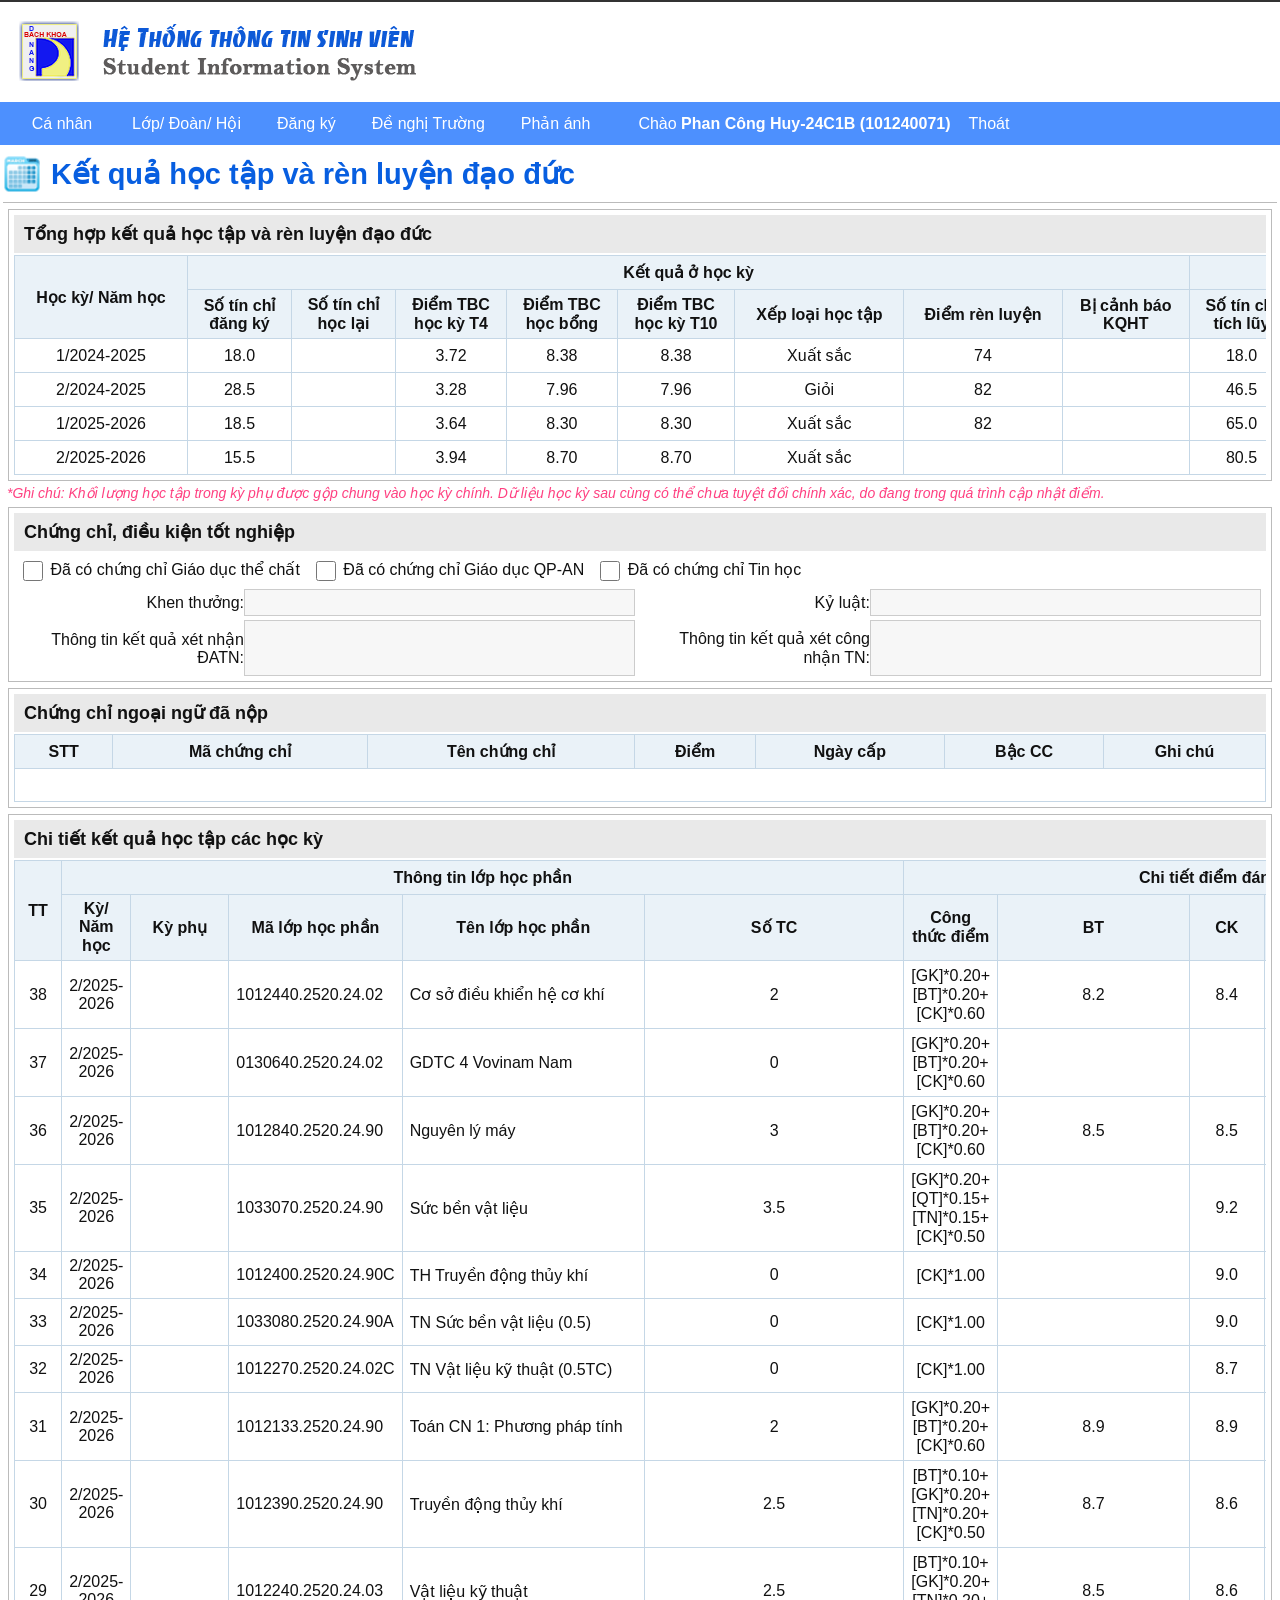
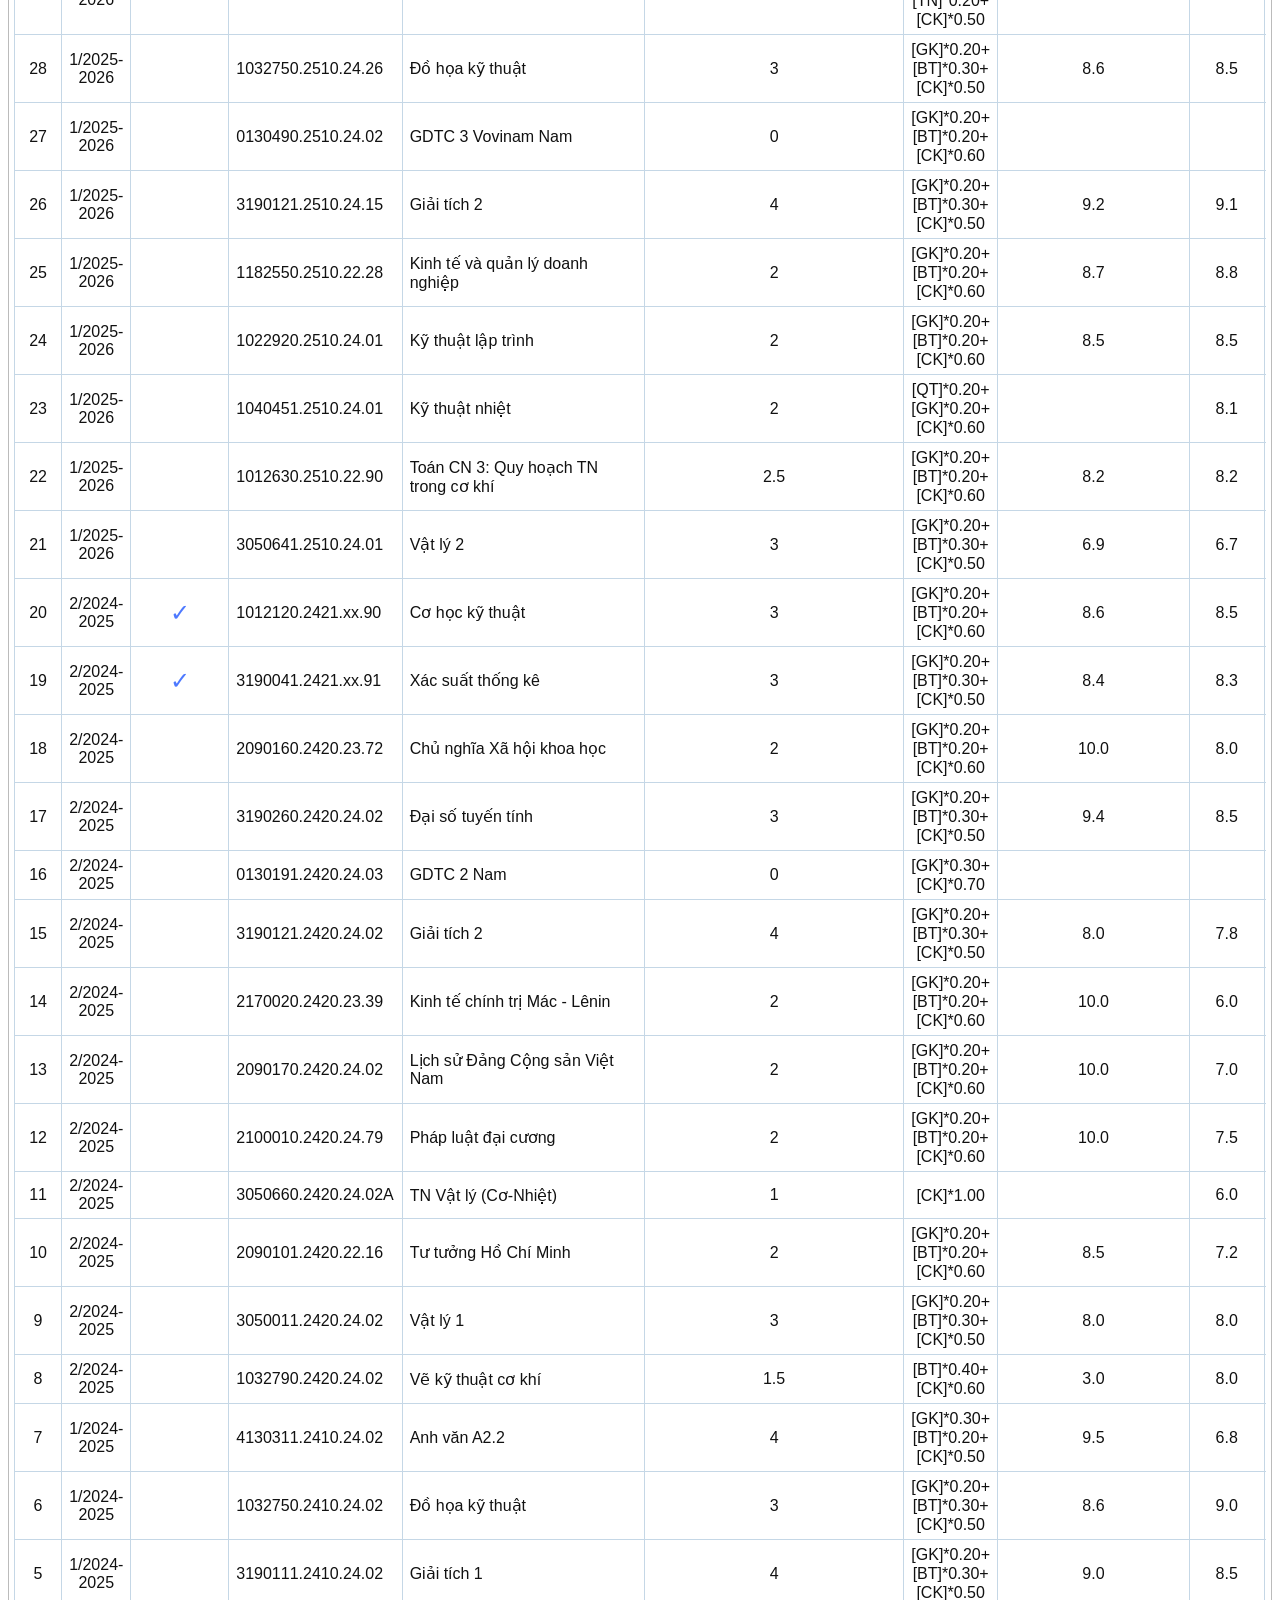
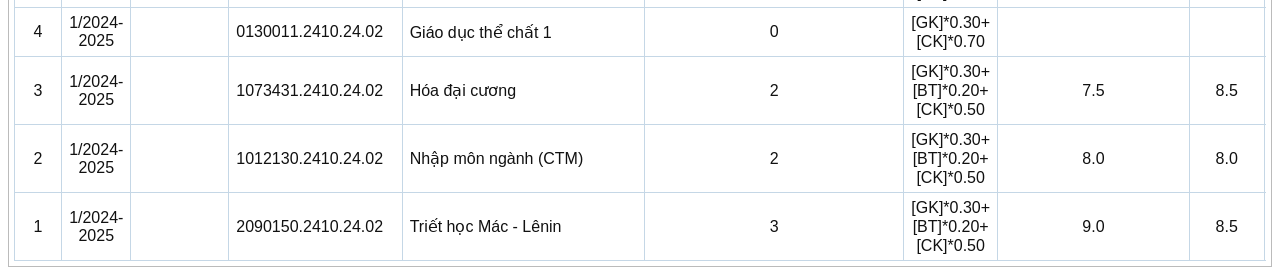
==== GPA.html @ 975c686a "Build student information GPA site" ====
<!doctype html>
<html lang="vi">
<head>
  <meta charset="utf-8">
  <meta name="viewport" content="width=device-width, initial-scale=1">
  <meta name="robots" content="noindex,nofollow">
  <title>Hệ thống Thông tin Sinh viên</title>
  <link rel="icon" href="assets/logo.png">
  <link rel="stylesheet" href="styles.css?v=2">
</head>
<body>
  <header class="masthead"><div class="brand"><img src="assets/logo.png" alt="Hệ thống Thông tin Sinh viên"></div></header>
  <nav class="topnav">
    <div class="nav-inner">
      <div class="personal-menu">
        <button class="nav-button personal-button" type="button">Cá nhân</button>
        <div class="dropdown" role="menu">
          <button data-view="profile">Thông tin nhân thân</button>
          <button>Khung Chương trình đào tạo</button>
          <button>Lịch học, thi &amp; Khảo sát ý kiến</button>
          <button data-view="tuition">Học phí</button>
          <button>Tự đánh giá rèn luyện</button>
          <button>Kết quả phục vụ cộng đồng</button>
          <button>Đồ án/ Luận văn tốt nghiệp</button>
          <button data-view="gpa">Kết quả học tập, rèn luyện</button>
          <button data-view="gpa">Kết quả học tập học kỳ hiện tại</button>
          <button>Kê khai chương trình đào tạo</button>
        </div>
      </div>
      <button class="nav-button">Lớp/ Đoàn/ Hội</button>
      <button class="nav-button">Đăng ký</button>
      <button class="nav-button">Đề nghị Trường</button>
      <button class="nav-button">Phản ánh</button>
      <span class="welcome">Chào <strong>Phan Công Huy-24C1B (101240071)</strong></span>
      <button class="nav-button">Thoát</button>
    </div>
  </nav>

  <main>
    <section class="view" id="profileView">
      <h1 class="page-title"><span class="page-icon"></span>Thông tin sinh viên</h1>
      <div class="profile-tabs"><button class="active">Thông tin nhân thân &amp; ngành học</button><button>Đổi mật khẩu</button></div>
      <section class="box profile-box">
        <h2>Thông tin cá nhân:</h2>
        <div class="profile-layout">
          <div class="portrait"><span>PH</span></div>
          <div class="field-grid" id="personalFields"></div>
        </div>
        <div class="academic-grid" id="academicFields"></div>
      </section>
      <section class="box family-box">
        <h2>Thông tin nhân thân:</h2>
        <h3>Gia đình:</h3><div class="family-grid" id="familyFields"></div>
        <h3>Thường trú gia đình:</h3><div class="family-grid" id="homeFields"></div>
        <h3>Khi khẩn cấp, Trường báo tin cho người thân theo thông tin liên hệ sau đây:</h3><div class="family-grid" id="emergencyFields"></div>
      </section>
    </section>

    <section class="view active" id="gpaView">
      <h1 class="page-title"><span class="page-icon"></span>Kết quả học tập và rèn luyện đạo đức</h1>
      <section class="box">
        <h2>Tổng hợp kết quả học tập và rèn luyện đạo đức</h2>
        <div class="table-scroll"><table class="summary-table"><thead>
          <tr><th rowspan="2">Học kỳ/ Năm học</th><th colspan="8">Kết quả ở học kỳ</th><th colspan="3">Kết quả tích lũy</th></tr>
          <tr><th>Số tín chỉ<br>đăng ký</th><th>Số tín chỉ<br>học lại</th><th>Điểm TBC<br>học kỳ T4</th><th>Điểm TBC<br>học bổng</th><th>Điểm TBC<br>học kỳ T10</th><th>Xếp loại học tập</th><th>Điểm rèn luyện</th><th>Bị cảnh báo<br>KQHT</th><th>Số tín chỉ<br>tích lũy</th><th>Điểm TBC<br>tích lũy T4</th><th>Điểm TB<br>RL các kỳ</th></tr>
        </thead><tbody id="summaryBody"></tbody></table></div>
      </section>
      <div class="pink-note">*Ghi chú: Khối lượng học tập trong kỳ phụ được gộp chung vào học kỳ chính. Dữ liệu học kỳ sau cùng có thể chưa tuyệt đối chính xác, do đang trong quá trình cập nhật điểm.</div>
      <section class="box certificates">
        <h2>Chứng chỉ, điều kiện tốt nghiệp</h2>
        <div class="checks"><label><input type="checkbox"> Đã có chứng chỉ Giáo dục thể chất</label><label><input type="checkbox"> Đã có chứng chỉ Giáo dục QP-AN</label><label><input type="checkbox"> Đã có chứng chỉ Tin học</label></div>
        <div class="certificate-grid"><label>Khen thưởng: <input></label><label>Kỷ luật: <input></label><label>Thông tin kết quả xét nhận ĐATN: <textarea></textarea></label><label>Thông tin kết quả xét công nhận TN: <textarea></textarea></label></div>
      </section>
      <section class="box"><h2>Chứng chỉ ngoại ngữ đã nộp</h2><div class="table-scroll"><table><thead><tr><th>STT</th><th>Mã chứng chỉ</th><th>Tên chứng chỉ</th><th>Điểm</th><th>Ngày cấp</th><th>Bậc CC</th><th>Ghi chú</th></tr></thead><tbody><tr class="empty-row"><td colspan="7"></td></tr></tbody></table></div></section>
      <section class="box grades-box">
        <h2>Chi tiết kết quả học tập các học kỳ</h2>
        <div class="table-scroll"><table class="grades-table"><thead>
          <tr><th rowspan="2">TT</th><th colspan="5">Thông tin lớp học phần</th><th colspan="8">Chi tiết điểm đánh giá lớp học phần</th><th colspan="2">Khảo sát ý kiến</th></tr>
          <tr><th>Kỳ/ Năm học</th><th>Kỳ phụ</th><th>Mã lớp học phần</th><th>Tên lớp học phần</th><th>Số TC</th><th>Công thức điểm</th><th>BT</th><th>CK</th><th>GK</th><th>QT</th><th>Thang 10</th><th>Thang 4</th><th>Chữ</th><th>Lấy ý kiến</th><th>Đã góp ý</th></tr>
        </thead><tbody id="gradesBody"></tbody></table></div>
      </section>
    </section>

    <section class="view" id="tuitionView">
      <h1 class="page-title"><span class="page-icon"></span>Học phí</h1>
      <div class="semester-bar"><select><option>Học kỳ 2 năm học 2025-2026</option></select><button>Dữ liệu</button></div>
      <section class="box tuition-request">
        <h2>Lập đơn đề nghị hoãn đóng học phí Học kỳ 1 / Năm học 2025 - 2026</h2>
        <div class="request-grid"><label>Họ tên: <input value="Phan Công Huy" readonly></label><label>Số thẻ SV: <input value="101240071" readonly></label><label>Điện thoại: <input value="0987520146" readonly></label><label>Lớp: <input value="24C1B" readonly></label></div>
        <p class="red-warning">Hạn nộp đơn hoãn học phí trước ngày 01/01/0001. Đã hết hạn đề nghị Trường hoãn đóng học phí!</p>
        <label class="installment">Chọn đợt hoãn đóng học phí: <select disabled><option>Đợt 1</option></select></label>
      </section>
      <section class="box"><h2>Học phí lớp học phần</h2><div class="table-scroll"><table class="tuition-table"><thead><tr><th>STT</th><th>Mã lớp học phần</th><th>Tên lớp học phần</th><th>Số TC</th><th>CLC</th><th>Học phí</th><th>Học lại</th><th>Đăng ký<br>đóng ở đợt</th><th>Ấn định đóng đợt này, không thay đổi</th></tr></thead><tbody id="tuitionBody"></tbody><tfoot id="tuitionFoot"></tfoot></table></div></section>
      <section class="box"><h2>Học phí đã nộp trong kỳ</h2><div class="table-scroll"><table><thead><tr><th>STT</th><th>Học kỳ</th><th>Số tiền nộp</th><th>Ngày nộp</th><th>Ghi chú</th></tr></thead><tbody id="paymentBody"></tbody><tfoot id="paymentFoot"></tfoot></table></div></section>
      <section class="box"><h2>Học phí sinh viên cần nộp:</h2><div class="table-scroll"><table><thead><tr><th>STT</th><th>Học kỳ</th><th>Số tiền cần nộp</th><th>Số tiền đã nộp qua ngân hàng</th><th>Thời gian nộp</th><th>Mã giao dịch</th><th>Ghi chú</th></tr></thead><tbody><tr class="empty-row"><td colspan="7"></td></tr></tbody></table></div></section>
    </section>
  </main>
  <script src="app.js"></script>
</body>
</html>
---- styles.css ----
:root{--blue:#4d90fe;--title:#075ee0;--head:#e9e9e9;--table-head:#eaf2f8;--line:#c5d7e6}
*{box-sizing:border-box}
html{font-family:Arial,sans-serif;color:#111;background:#fff}
body{margin:0;font-size:16px;min-width:1180px}
button,input,select,textarea{font:inherit}
.masthead{height:102px;border-top:2px solid #333}
.brand{width:1580px;max-width:calc(100% - 20px);height:100%;margin:auto;display:flex;align-items:center}
.brand img{width:576px;height:86px;object-fit:contain}
.topnav{height:43px;background:var(--blue);color:#fff}
.nav-inner{width:1580px;max-width:calc(100% - 20px);height:43px;margin:auto;display:flex;align-items:center}
.nav-button{height:43px;padding:0 18px;border:0;background:transparent;color:#fff;white-space:nowrap;cursor:pointer}
.nav-button:hover{background:#197df2}
.welcome{margin-left:30px;white-space:nowrap}
.personal-menu{position:relative;height:43px}
.personal-button{min-width:104px}
.personal-menu:hover .personal-button,.personal-menu:focus-within .personal-button{height:36px;margin-top:3px;border-radius:8px;background:#fff;color:#111}
.dropdown{display:none;position:absolute;z-index:10;top:43px;left:0;width:272px;background:var(--blue)}
.personal-menu:hover .dropdown,.personal-menu:focus-within .dropdown{display:block}
.dropdown button{display:block;width:100%;min-height:35px;padding:6px 16px;border:0;background:transparent;color:#fff;text-align:left;cursor:pointer}
.dropdown button:hover,.dropdown button:focus{background:#197df2}
main{padding:0 3px 10px}
.view{display:none}
.view.active{display:block}
.page-title{height:58px;margin:0;display:flex;align-items:center;gap:10px;border-bottom:1px solid #bbb;color:var(--title);font-size:29px;letter-spacing:0}
.page-icon{width:38px;height:38px;background:url("assets/Calendar.png") center/contain no-repeat}
.box{margin:6px 5px 0;padding:5px;border:1px solid #bbb}
.box h2{margin:0 0 2px;padding:8px 10px;background:var(--head);font-size:18px}
.table-scroll{overflow-x:auto}
table{width:100%;border-collapse:collapse;font-size:16px}
th,td{height:34px;padding:5px 7px;border:1px solid var(--line);text-align:center;font-weight:400}
th{background:var(--table-head);font-weight:700}
td.text-left{text-align:left}
.summary-table{min-width:1500px}
.pink-note{margin:4px;color:#ff4081;font-size:14px;font-style:italic}
.checks{display:flex;gap:12px;padding:5px}
.checks input{width:20px;height:20px;vertical-align:middle}
.certificate-grid{display:grid;grid-template-columns:1fr 1fr;gap:4px 10px;padding:0 5px}
.certificate-grid label{display:grid;grid-template-columns:225px 1fr;align-items:center;text-align:right}
.certificate-grid input,.certificate-grid textarea{width:100%;border:1px solid #ccc;background:#f7f7f7}
.certificate-grid input{height:27px}.certificate-grid textarea{height:56px;resize:none}
.empty-row td{height:33px}
.grades-table{min-width:1880px}
.grades-table th:nth-child(1){width:50px}.grades-table th:nth-child(2){width:110px}.grades-table th:nth-child(3){width:80px}.grades-table th:nth-child(4){width:280px}.grades-table th:nth-child(5){width:310px}.grades-table th:nth-child(6){width:82px}.grades-table th:nth-child(7){width:225px}.grades-table th:nth-child(n+8){width:83px}
.grades-table td.formula{line-height:19px}.survey-check{color:#4d79ff;font-size:25px;font-weight:700}.sub-check{color:#4d79ff;font-size:24px}.grades-table tbody tr.selected-row td{background:#fff!important}.grades-table tbody tr:hover td{background:#dff3fa!important}
.profile-tabs{display:flex;margin:18px 10px 6px;padding:5px 5px 0;background:#e8e8e8;border:1px solid #ccc}
.profile-tabs button{padding:10px 20px;border:1px solid #bbb;background:#f4f4f4;font-weight:700}.profile-tabs .active{background:#087ef5;color:#fff}
.profile-layout{display:grid;grid-template-columns:210px 1fr;gap:22px;padding:4px 16px}
.portrait{height:190px;display:grid;place-items:center;background:#f4f7fb;color:#1765d7;font-size:58px;font-weight:700}
.field-grid{display:grid;grid-template-columns:repeat(3,minmax(260px,1fr));gap:7px 25px}.academic-grid{display:grid;grid-template-columns:repeat(2,minmax(350px,1fr));gap:7px 26px;padding:8px 235px}
.field,.family-grid label{display:grid;grid-template-columns:150px 1fr;align-items:center;gap:7px;text-align:right}.field input,.family-grid input{height:29px;width:100%;border:1px solid #999;background:#f5f5f5;padding:3px 6px}
.family-box h3{margin:8px 4px;color:#243be7}.family-grid{display:grid;grid-template-columns:repeat(3,1fr);gap:8px;padding:0 30px}
.semester-bar{height:41px;padding:7px 5px;border-bottom:1px solid #bbb}.semester-bar select{width:315px;height:29px}.semester-bar button{width:125px;height:29px;margin-left:5px;border:0;background:var(--blue);color:#fff}
.request-grid{display:grid;grid-template-columns:1fr 1fr;gap:4px 180px;padding:2px 145px}.request-grid label{display:grid;grid-template-columns:145px 320px;align-items:center;text-align:right;gap:7px}.request-grid input{height:27px;border:1px solid #ccc;background:#f5f5f5;padding:3px 6px}
.red-warning{margin:2px;color:red;font-size:20px;font-weight:700}.installment{display:flex;align-items:center;gap:7px;margin-left:145px;color:#243be7;font-size:20px;font-weight:700}.installment select{height:30px;width:125px}
.tuition-table{min-width:1400px}.tuition-table th:nth-child(2){width:175px}.tuition-table th:nth-child(3){width:315px}.tuition-table th:nth-child(4){width:58px}.tuition-table th:nth-child(6){width:100px}
tfoot td{background:#f3efbf;font-weight:700}.money{text-align:right;white-space:nowrap}
@media(max-width:720px){body{font-size:14px}.brand{margin-left:14px}.brand img{width:430px}.nav-inner{margin-left:0}.page-title{font-size:24px}.field-grid{grid-template-columns:repeat(2,minmax(250px,1fr))}.academic-grid{padding:8px 20px}.request-grid{padding:2px 20px;gap:20px}}
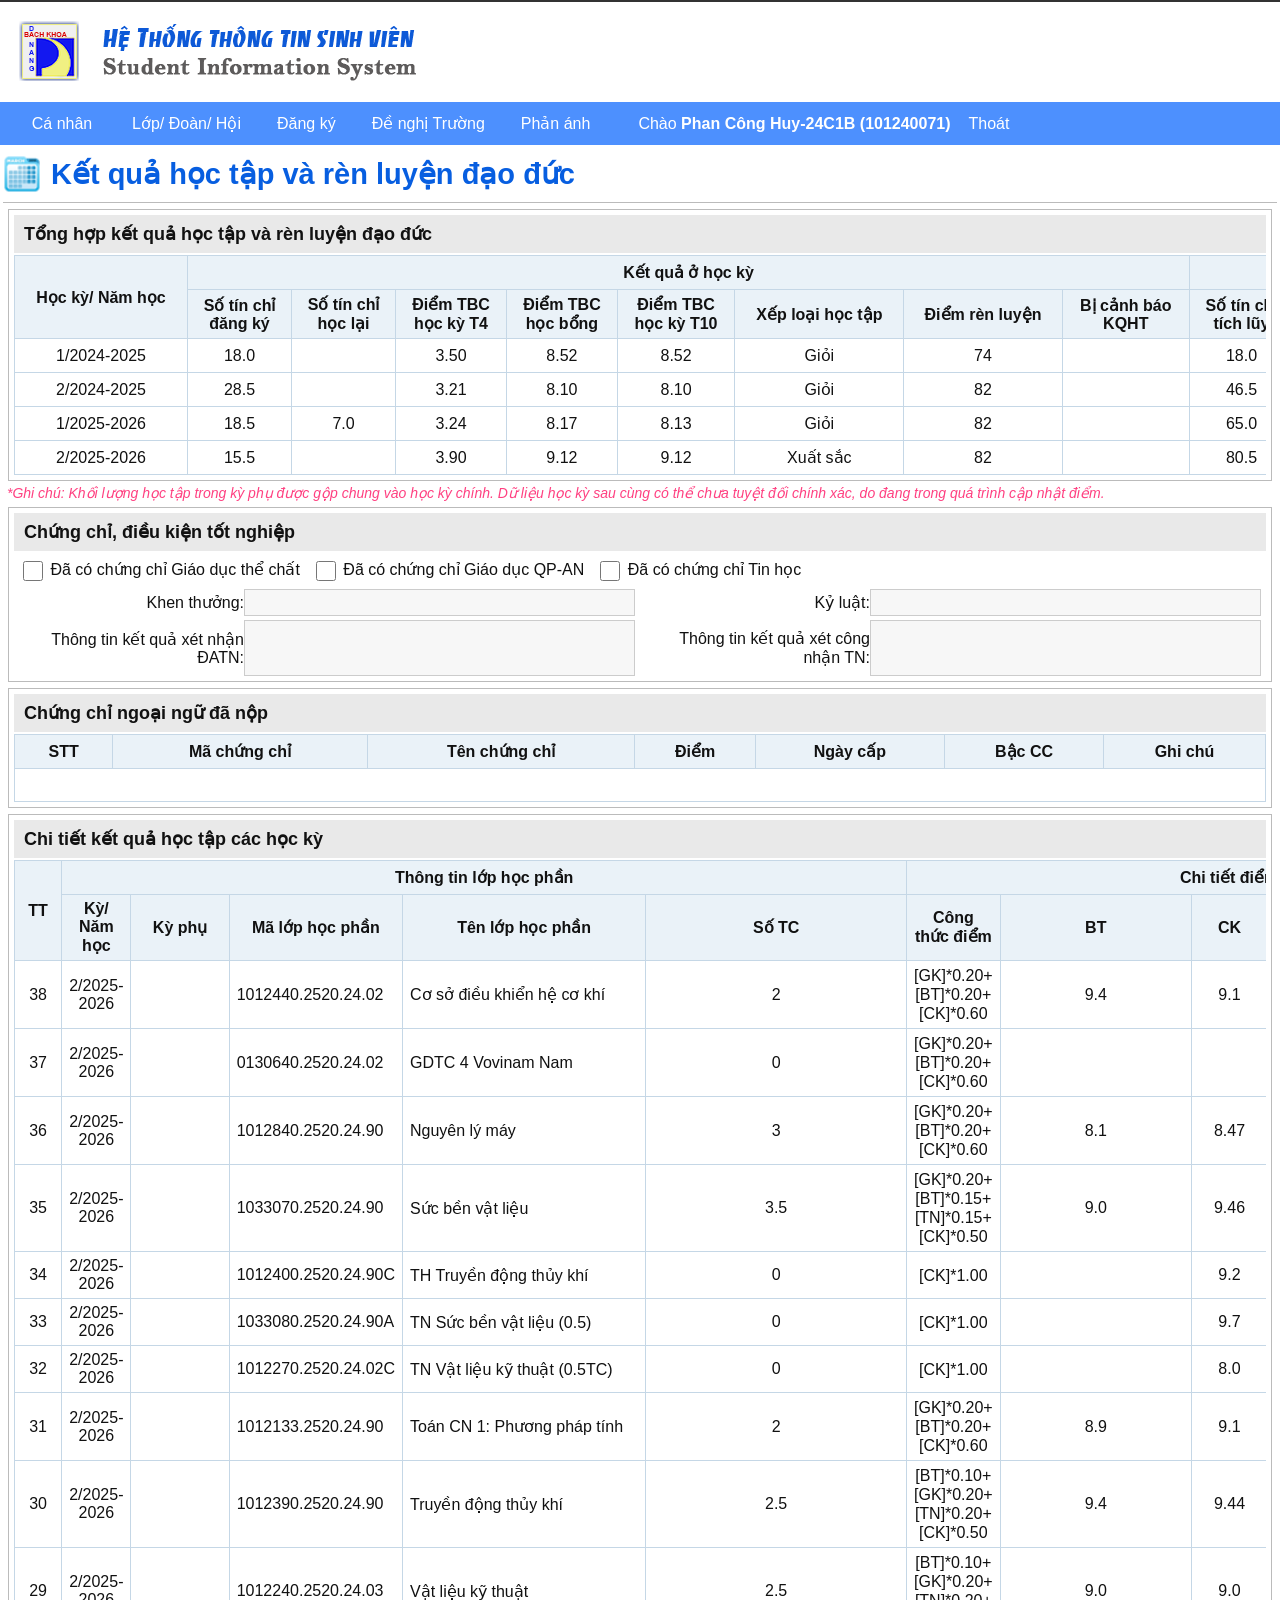
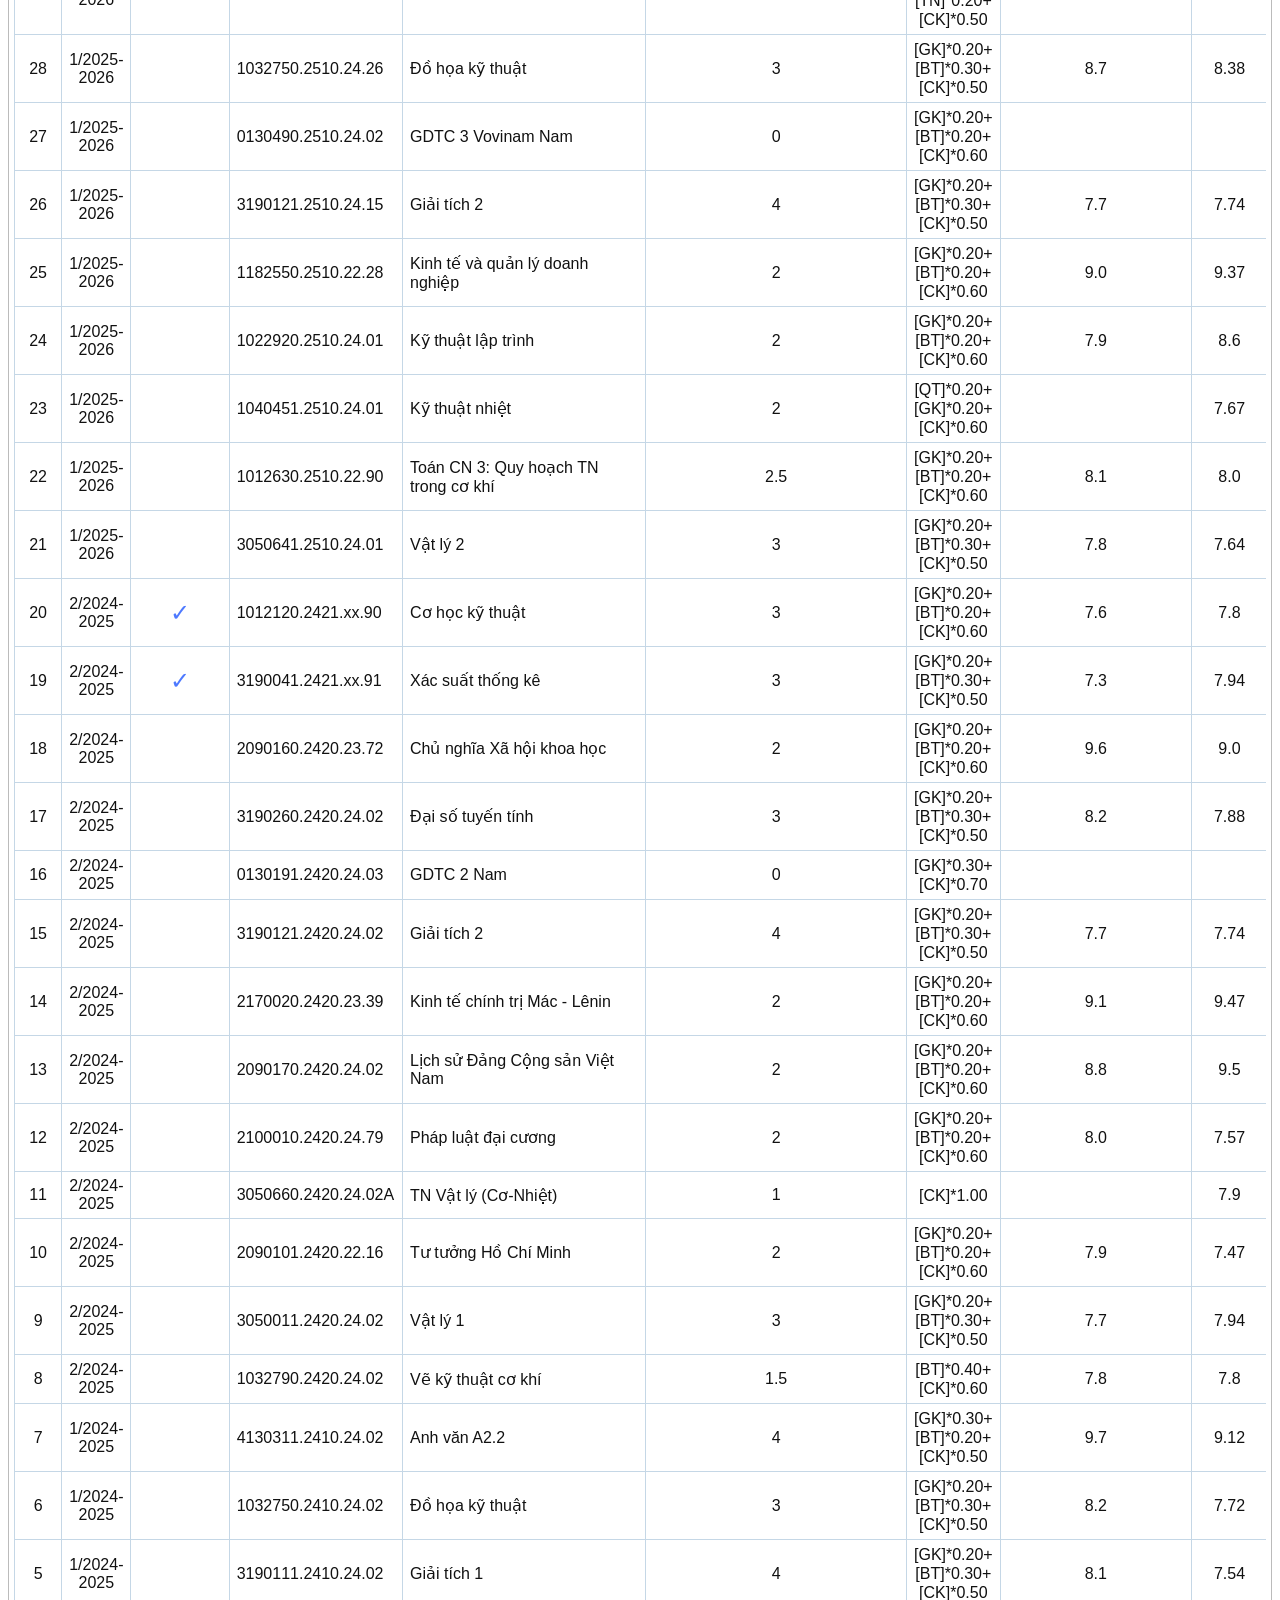
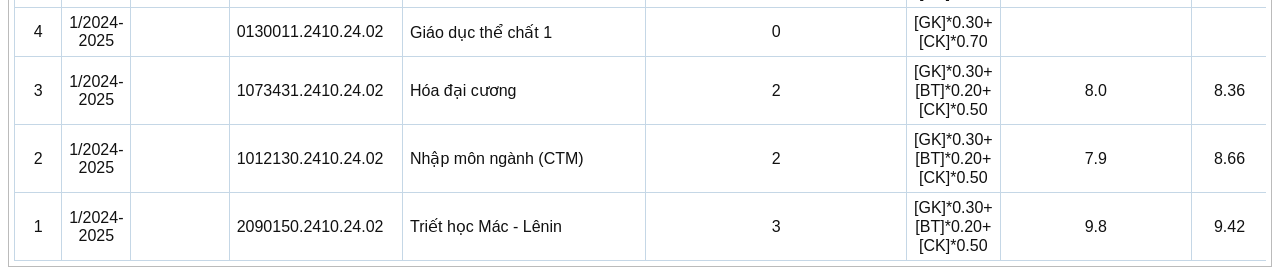
==== commit da17fc8d: "Update GPA calculations" ====
--- a/GPA.html
+++ b/GPA.html
@@ -75,8 +75,8 @@
       <section class="box grades-box">
         <h2>Chi tiết kết quả học tập các học kỳ</h2>
         <div class="table-scroll"><table class="grades-table"><thead>
-          <tr><th rowspan="2">TT</th><th colspan="5">Thông tin lớp học phần</th><th colspan="8">Chi tiết điểm đánh giá lớp học phần</th><th colspan="2">Khảo sát ý kiến</th></tr>
-          <tr><th>Kỳ/ Năm học</th><th>Kỳ phụ</th><th>Mã lớp học phần</th><th>Tên lớp học phần</th><th>Số TC</th><th>Công thức điểm</th><th>BT</th><th>CK</th><th>GK</th><th>QT</th><th>Thang 10</th><th>Thang 4</th><th>Chữ</th><th>Lấy ý kiến</th><th>Đã góp ý</th></tr>
+          <tr><th rowspan="2">TT</th><th colspan="5">Thông tin lớp học phần</th><th colspan="9">Chi tiết điểm đánh giá lớp học phần</th><th colspan="2">Khảo sát ý kiến</th></tr>
+          <tr><th>Kỳ/ Năm học</th><th>Kỳ phụ</th><th>Mã lớp học phần</th><th>Tên lớp học phần</th><th>Số TC</th><th>Công thức điểm</th><th>BT</th><th>CK</th><th>GK</th><th>QT</th><th>TN</th><th>Thang 10</th><th>Thang 4</th><th>Chữ</th><th>Lấy ý kiến</th><th>Đã góp ý</th></tr>
         </thead><tbody id="gradesBody"></tbody></table></div>
       </section>
     </section>
--- a/styles.css
+++ b/styles.css
@@ -39,7 +39,7 @@
 .certificate-grid input,.certificate-grid textarea{width:100%;border:1px solid #ccc;background:#f7f7f7}
 .certificate-grid input{height:27px}.certificate-grid textarea{height:56px;resize:none}
 .empty-row td{height:33px}
-.grades-table{min-width:1880px}
+.grades-table{min-width:1960px}
 .grades-table th:nth-child(1){width:50px}.grades-table th:nth-child(2){width:110px}.grades-table th:nth-child(3){width:80px}.grades-table th:nth-child(4){width:280px}.grades-table th:nth-child(5){width:310px}.grades-table th:nth-child(6){width:82px}.grades-table th:nth-child(7){width:225px}.grades-table th:nth-child(n+8){width:83px}
 .grades-table td.formula{line-height:19px}.survey-check{color:#4d79ff;font-size:25px;font-weight:700}.sub-check{color:#4d79ff;font-size:24px}.grades-table tbody tr.selected-row td{background:#fff!important}.grades-table tbody tr:hover td{background:#dff3fa!important}
 .profile-tabs{display:flex;margin:18px 10px 6px;padding:5px 5px 0;background:#e8e8e8;border:1px solid #ccc}
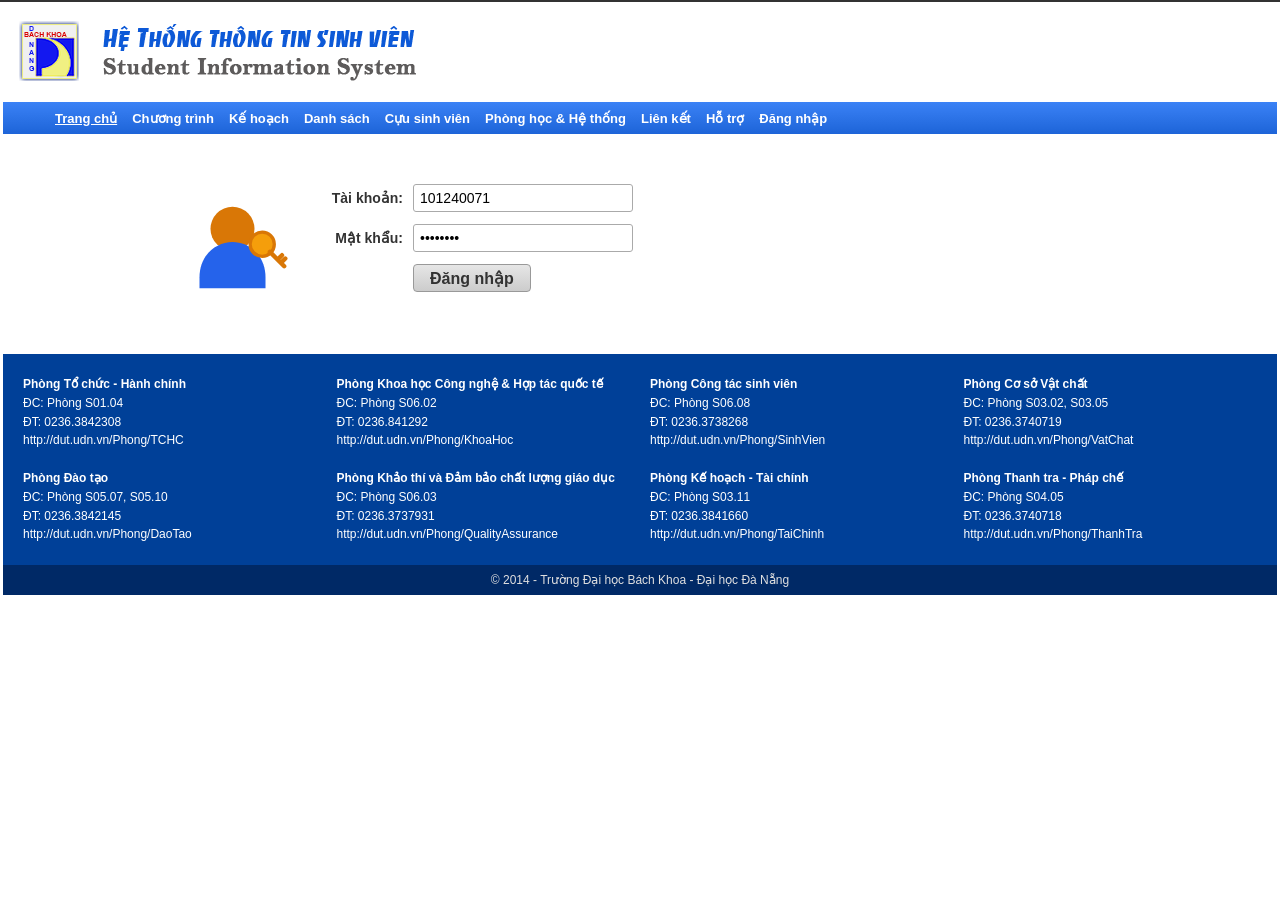
==== commit 0693ed5a: "Update source files and assets" ====
--- a/GPA.html
+++ b/GPA.html
@@ -10,53 +10,489 @@
 </head>
 <body>
   <header class="masthead"><div class="brand"><img src="assets/logo.png" alt="Hệ thống Thông tin Sinh viên"></div></header>
-  <nav class="topnav">
+  <nav class="topnav" id="topNav" style="display:none;">
     <div class="nav-inner">
       <div class="personal-menu">
         <button class="nav-button personal-button" type="button">Cá nhân</button>
         <div class="dropdown" role="menu">
           <button data-view="profile">Thông tin nhân thân</button>
-          <button>Khung Chương trình đào tạo</button>
-          <button>Lịch học, thi &amp; Khảo sát ý kiến</button>
+          <button data-view="curriculum">Khung Chương trình đào tạo</button>
+          <button data-view="schedule">Lịch học, thi &amp; Khảo sát ý kiến</button>
           <button data-view="tuition">Học phí</button>
           <button>Tự đánh giá rèn luyện</button>
           <button>Kết quả phục vụ cộng đồng</button>
           <button>Đồ án/ Luận văn tốt nghiệp</button>
           <button data-view="gpa">Kết quả học tập, rèn luyện</button>
-          <button data-view="gpa">Kết quả học tập học kỳ hiện tại</button>
+          <button data-view="currentTerm">Kết quả học tập học kỳ hiện tại</button>
           <button>Kê khai chương trình đào tạo</button>
         </div>
       </div>
-      <button class="nav-button">Lớp/ Đoàn/ Hội</button>
-      <button class="nav-button">Đăng ký</button>
+      <div class="personal-menu">
+        <button class="nav-button" type="button">Lớp/ Đoàn/ Hội</button>
+        <div class="dropdown" role="menu">
+          <button>Lớp - Cán bộ lớp đánh giá rèn luyện</button>
+          <button>Lớp - Kết quả đánh giá rèn luyện</button>
+        </div>
+      </div>
+      <div class="personal-menu">
+        <button class="nav-button" type="button">Đăng ký</button>
+        <div class="dropdown" role="menu">
+          <button data-view="insurance">Bảo hiểm y tế, bảo hiểm thân thể</button>
+          <button>Thi Anh văn định kỳ, chuẩn đầu ra</button>
+        </div>
+      </div>
       <button class="nav-button">Đề nghị Trường</button>
       <button class="nav-button">Phản ánh</button>
       <span class="welcome">Chào <strong>Phan Công Huy-24C1B (101240071)</strong></span>
-      <button class="nav-button">Thoát</button>
+      <button class="nav-button" id="logoutBtn" onclick="doLogout()">Thoát</button>
     </div>
   </nav>
 
   <main>
+    <!-- LOGIN VIEW -->
+    <section class="view active" id="loginView">
+      <div class="login-nav">
+        <div class="nav-inner">
+          <a href="#" class="active">Trang chủ</a>
+          <a href="#">Chương trình</a>
+          <a href="#">Kế hoạch</a>
+          <a href="#">Danh sách</a>
+          <a href="#">Cựu sinh viên</a>
+          <a href="#">Phòng học &amp; Hệ thống</a>
+          <a href="#">Liên kết</a>
+          <a href="#">Hỗ trợ</a>
+          <a href="#">Đăng nhập</a>
+        </div>
+      </div>
+
+      <div class="login-body">
+        <div class="login-card-container">
+          <div class="key-icon-wrapper">
+            <svg width="110" height="110" viewBox="0 0 100 100" fill="none" xmlns="http://www.w3.org/2000/svg">
+              <circle cx="45" cy="38" r="20" fill="#D97706"/>
+              <path d="M15 82C15 62 30 50 45 50C60 50 75 62 75 82V92H15V82Z" fill="#2563EB"/>
+              <circle cx="72" cy="52" r="11" fill="#F59E0B" stroke="#D97706" stroke-width="3"/>
+              <path d="M79 59L92 72M86 66L90 62M89 69L93 65" stroke="#D97706" stroke-width="4" stroke-linecap="round"/>
+            </svg>
+          </div>
+
+          <form class="login-form-classic" id="loginForm" onsubmit="return doLogin(event)">
+            <div class="form-row-classic">
+              <label for="username">Tài khoản:</label>
+              <input type="text" id="username" value="101240071" required>
+            </div>
+            <div class="form-row-classic">
+              <label for="password">Mật khẩu:</label>
+              <input type="password" id="password" value="••••••••" required>
+            </div>
+            <div class="form-row-classic btn-row">
+              <label></label>
+              <button type="submit" class="classic-login-btn">Đăng nhập</button>
+            </div>
+          </form>
+        </div>
+      </div>
+
+      <footer class="login-footer">
+        <div class="footer-grid">
+          <div class="footer-col">
+            <p><strong>Phòng Tổ chức - Hành chính</strong></p>
+            <p>ĐC: Phòng S01.04</p>
+            <p>ĐT: 0236.3842308</p>
+            <p><a href="http://dut.udn.vn/Phong/TCHC" target="_blank">http://dut.udn.vn/Phong/TCHC</a></p>
+            <br>
+            <p><strong>Phòng Đào tạo</strong></p>
+            <p>ĐC: Phòng S05.07, S05.10</p>
+            <p>ĐT: 0236.3842145</p>
+            <p><a href="http://dut.udn.vn/Phong/DaoTao" target="_blank">http://dut.udn.vn/Phong/DaoTao</a></p>
+          </div>
+          <div class="footer-col">
+            <p><strong>Phòng Khoa học Công nghệ &amp; Hợp tác quốc tế</strong></p>
+            <p>ĐC: Phòng S06.02</p>
+            <p>ĐT: 0236.841292</p>
+            <p><a href="http://dut.udn.vn/Phong/KhoaHoc" target="_blank">http://dut.udn.vn/Phong/KhoaHoc</a></p>
+            <br>
+            <p><strong>Phòng Khảo thí và Đảm bảo chất lượng giáo dục</strong></p>
+            <p>ĐC: Phòng S06.03</p>
+            <p>ĐT: 0236.3737931</p>
+            <p><a href="http://dut.udn.vn/Phong/QualityAssurance" target="_blank">http://dut.udn.vn/Phong/QualityAssurance</a></p>
+          </div>
+          <div class="footer-col">
+            <p><strong>Phòng Công tác sinh viên</strong></p>
+            <p>ĐC: Phòng S06.08</p>
+            <p>ĐT: 0236.3738268</p>
+            <p><a href="http://dut.udn.vn/Phong/SinhVien" target="_blank">http://dut.udn.vn/Phong/SinhVien</a></p>
+            <br>
+            <p><strong>Phòng Kế hoạch - Tài chính</strong></p>
+            <p>ĐC: Phòng S03.11</p>
+            <p>ĐT: 0236.3841660</p>
+            <p><a href="http://dut.udn.vn/Phong/TaiChinh" target="_blank">http://dut.udn.vn/Phong/TaiChinh</a></p>
+          </div>
+          <div class="footer-col">
+            <p><strong>Phòng Cơ sở Vật chất</strong></p>
+            <p>ĐC: Phòng S03.02, S03.05</p>
+            <p>ĐT: 0236.3740719</p>
+            <p><a href="http://dut.udn.vn/Phong/VatChat" target="_blank">http://dut.udn.vn/Phong/VatChat</a></p>
+            <br>
+            <p><strong>Phòng Thanh tra - Pháp chế</strong></p>
+            <p>ĐC: Phòng S04.05</p>
+            <p>ĐT: 0236.3740718</p>
+            <p><a href="http://dut.udn.vn/Phong/ThanhTra" target="_blank">http://dut.udn.vn/Phong/ThanhTra</a></p>
+          </div>
+        </div>
+        <div class="footer-copyright">
+          © 2014 - Trường Đại học Bách Khoa - Đại học Đà Nẵng
+        </div>
+      </footer>
+    </section>
+
+    <!-- SCHEDULE VIEW -->
+    <section class="view" id="scheduleView">
+      <h1 class="page-title"><span class="page-icon"></span>Lịch học, lịch thi cuối kỳ, lịch khảo sát ý kiến</h1>
+      <div class="semester-bar">
+        <select id="scheduleSemSelect">
+          <option value="2026-1">Học kỳ 1 năm học 2026-2027</option>
+        </select>
+        <button type="button">Dữ liệu</button>
+      </div>
+
+      <section class="box">
+        <h2>Lịch học</h2>
+        <div class="table-scroll">
+          <table class="schedule-table">
+            <thead>
+              <tr>
+                <th rowspan="2">TT</th>
+                <th rowspan="2">Mã lớp học phần</th>
+                <th rowspan="2">Tên lớp học phần</th>
+                <th rowspan="2">Số TC</th>
+                <th rowspan="2">Tích hợp</th>
+                <th colspan="4">Thông tin lớp học phần</th>
+                <th rowspan="2">Đề cương</th>
+                <th rowspan="2">Công thức điểm</th>
+                <th rowspan="2">DSSV</th>
+                <th rowspan="2">Học lại</th>
+                <th colspan="4">Khảo sát ý kiến cuối học kỳ</th>
+              </tr>
+              <tr>
+                <th>CLC</th>
+                <th>Giảng viên</th>
+                <th>Thời khóa biểu</th>
+                <th>Tuần học</th>
+                <th>Bắt đầu</th>
+                <th>Kết thúc</th>
+                <th>Hạn hiển điểm</th>
+                <th>Hoàn thành</th>
+              </tr>
+            </thead>
+            <tbody id="scheduleBody"></tbody>
+            <tfoot id="scheduleFoot"></tfoot>
+          </table>
+        </div>
+      </section>
+
+      <section class="box" style="margin-top: 10px;">
+        <h2>Lịch thi</h2>
+        <div class="table-scroll">
+          <table class="exam-table">
+            <thead>
+              <tr>
+                <th>TT</th>
+                <th>Mã lớp học phần</th>
+                <th>Tên lớp học phần</th>
+                <th>Nhóm thi</th>
+                <th>Thi chung</th>
+                <th>Lịch thi cuối kỳ (Ngày; phòng; giờ/xuất thi)</th>
+              </tr>
+            </thead>
+            <tbody id="examBody"></tbody>
+          </table>
+        </div>
+      </section>
+    </section>
+
     <section class="view" id="profileView">
       <h1 class="page-title"><span class="page-icon"></span>Thông tin sinh viên</h1>
-      <div class="profile-tabs"><button class="active">Thông tin nhân thân &amp; ngành học</button><button>Đổi mật khẩu</button></div>
+      <div class="profile-tabs">
+        <button class="active">Thông tin nhân thân &amp; ngành học</button>
+        <button>Đổi mật khẩu</button>
+      </div>
+
       <section class="box profile-box">
         <h2>Thông tin cá nhân:</h2>
         <div class="profile-layout">
-          <div class="portrait"><span>PH</span></div>
-          <div class="field-grid" id="personalFields"></div>
-        </div>
-        <div class="academic-grid" id="academicFields"></div>
-      </section>
+          <div class="portrait" style="grid-row:span 2">
+            <img src="assets/avatar.jpg" alt="PHAN CÔNG HUY" style="width:115px;height:145px;border:1px solid #ccc;object-fit:cover;border-radius:2px">
+          </div>
+          <div class="field-grid-3">
+            <div class="field"><label>Họ tên:</label><input value="PHAN CÔNG HUY" readonly></div>
+            <div class="field"><label>Ngày sinh:</label><input value="04/08/2006" readonly></div>
+            <div class="field"><label>Nơi sinh:</label><select disabled><option>Đà Nẵng</option></select></div>
+
+            <div class="field"><label>Giới tính:</label><input value="Nam" readonly></div>
+            <div class="field"><label>Dân tộc:</label><select><option>Kinh</option></select></div>
+            <div class="field"><label>Quốc tịch:</label><select><option>Việt Nam</option></select></div>
+
+            <div class="field"><label>Số CCCD:</label><input value="049206000454" readonly></div>
+            <div class="field"><label>Ngày cấp CCCD:</label><input value="13/04/2021" readonly></div>
+            <div class="field"><label>Nơi sinh cũ:</label><select><option>Tỉnh Quảng Nam</option></select></div>
+
+            <div class="field"><label>Tôn giáo:</label><select><option>Không</option></select></div>
+            <div class="field"><label>Tài khoản cá nhân:</label><input value=""></div>
+            <div class="field"><label>Tại ngân hàng:</label><input value=""></div>
+
+            <div class="field"><label>Mã thẻ BHYT:</label><input value=""></div>
+            <div class="field"><label>Hiệu lực đến ngày:</label><input value=""></div>
+            <div class="field-check"><label><input type="checkbox"> Diện được cấp thẻ miễn phí</label></div>
+          </div>
+        </div>
+
+        <div class="academic-grid-2">
+          <div class="field"><label>Ngành:</label><input value="Công nghệ chế tạo máy" readonly></div>
+          <div class="field"><label>Lớp:</label><input value="24C1B" readonly></div>
+          <div class="field"><label>Chương trình đào tạo:</label><input value="Công nghệ chế tạo máy K2024_ Kỹ sư" readonly></div>
+          <div class="field"><label>Chương trình 2:</label><input value="" readonly></div>
+          <div class="field"><label>Tài khoản Office365 Trường cấp:</label><input value="101240071@sv1.dut.udn.vn" readonly></div>
+          <div class="field"><label>Email cá nhân:</label><input value="phanconghuytienganh@gmail.com"></div>
+          <div class="field"><label>Mật khẩu ban đầu ở Office365:</label><input value="W157799829240cm" readonly></div>
+          <div class="field"><label>Facebook:</label><input value="Phan Công Huy"></div>
+          <div class="field"><label>Điện thoại:</label><input value="0987520146" readonly></div>
+          <div class="field"><label>Điện thoại gia đình:</label><input value="0399396045" readonly></div>
+        </div>
+
+        <div class="address-section">
+          <p class="address-note">Địa chỉ cư trú: cần nhập thông tin cụ thể Số nhà, Đường (hoặc Xóm, Thôn), tên phải viết hoa ký tự đầu. KHÔNG NHẬP PHƯỜNG, THÀNH PHỐ</p>
+          <div class="address-grid">
+            <div class="field full-width"><label>Địa chỉ cư trú hiện nay:</label><input value="Xã Đại Hiệp huyện Đại Lộc tỉnh Quảng Nam"></div>
+            <div class="field"><label>Là địa chỉ của:</label><select><option>Gia đình</option></select></div>
+            <div class="field"><label>Tỉnh/ Thành phố:</label><select><option>Tp Đà Nẵng</option></select></div>
+            <div class="field"><label>Xã/ Phường:</label><select><option>Xã Đại Lộc</option></select></div>
+          </div>
+        </div>
+
+        <div class="action-row">
+          <button class="btn-blue" type="button">Lưu thông tin cá nhân</button>
+        </div>
+        <p class="red-password-warning">Bạn đã đặt mật khẩu cách đây 147 ngày. Bạn cần đặt lại ĐỂ TRUY CẬP ĐẦY ĐỦ CHỨC NĂNG CỦA HỆ THỐNG.</p>
+      </section>
+
       <section class="box family-box">
         <h2>Thông tin nhân thân:</h2>
-        <h3>Gia đình:</h3><div class="family-grid" id="familyFields"></div>
-        <h3>Thường trú gia đình:</h3><div class="family-grid" id="homeFields"></div>
-        <h3>Khi khẩn cấp, Trường báo tin cho người thân theo thông tin liên hệ sau đây:</h3><div class="family-grid" id="emergencyFields"></div>
-      </section>
-    </section>
-
-    <section class="view active" id="gpaView">
+        <h3 class="blue-subhead">Gia đình:</h3>
+        <div class="family-form-grid">
+          <div class="family-row">
+            <span class="label">Mẹ: Họ và tên mẹ:</span>
+            <input value="Nguyễn Thị Cẩm Vân" class="input-name">
+            <span class="label-date">Ngày sinh mẹ:</span>
+            <select class="sel-day"><option selected>26</option></select>
+            <select class="sel-month"><option selected>3</option></select>
+            <select class="sel-year"><option selected>1983</option></select>
+            <label class="chk-label"><input type="checkbox"> Có bằng Đại học/Cao đẳng</label>
+            <label class="chk-label"><input type="checkbox"> Không có mẹ</label>
+          </div>
+          <div class="family-row">
+            <span class="label">Cha: Họ và tên cha:</span>
+            <input value="Phan Công Hào" class="input-name">
+            <span class="label-date">Ngày sinh cha:</span>
+            <select class="sel-day"><option selected>16</option></select>
+            <select class="sel-month"><option selected>8</option></select>
+            <select class="sel-year"><option selected>1978</option></select>
+            <label class="chk-label"><input type="checkbox"> Có bằng Đại học/Cao đẳng</label>
+            <label class="chk-label"><input type="checkbox"> Không có cha</label>
+          </div>
+        </div>
+
+        <h3 class="blue-subhead">Thường trú gia đình:</h3>
+        <div class="family-row">
+          <span class="label">Số nhà, đường:</span>
+          <input value="DT609" class="input-name">
+          <span class="label">Tỉnh/ Thành phố:</span>
+          <select><option>Tp Đà Nẵng</option></select>
+          <span class="label">Xã/ Phường:</span>
+          <select><option>Xã Đại Lộc</option></select>
+        </div>
+
+        <h3 class="blue-subhead">Khi khẩn cấp, Trường báo tin cho người thân theo thông tin liên hệ sau đây:</h3>
+        <div class="family-row">
+          <span class="label">Họ tên/ Quan hệ:</span>
+          <input value="Nguyễn Thị Cẩm Vân" class="input-name">
+          <span class="label">Số điện thoại:</span>
+          <input value="0399396045" style="width:140px">
+          <span class="label">Địa chỉ:</span>
+          <input value="DT609" style="width:200px">
+        </div>
+
+        <h3 class="blue-subhead">Thông tin liên hệ sau khi tốt nghiệp:</h3>
+        <div class="family-row">
+          <span class="label">Họ tên/ Địa chỉ:</span>
+          <input value="Phan Công Huy" style="width:350px">
+        </div>
+
+        <div class="action-row" style="margin-top:15px">
+          <button class="btn-blue" type="button">Lưu thông tin nhân thân</button>
+        </div>
+      </section>
+    </section>
+
+    <!-- CURRICULUM VIEW -->
+    <section class="view" id="curriculumView">
+      <h1 class="page-title"><span class="page-icon"></span>Chương trình đào tạo</h1>
+
+      <section class="box">
+        <h2>Chương trình đào tạo:</h2>
+        <div class="table-scroll">
+          <table class="curriculum-summary-table" style="width:100%">
+            <thead>
+              <tr>
+                <th>Mã chương trình</th>
+                <th>Tên chương trình đào tạo</th>
+                <th>Số học kỳ</th>
+                <th>Tổng số tín chỉ yêu cầu</th>
+                <th>Số tín chỉ bắt buộc</th>
+                <th>Số tín chỉ tự chọn</th>
+                <th>Mã ngành</th>
+                <th>Tên ngành</th>
+              </tr>
+            </thead>
+            <tbody>
+              <tr>
+                <td>1013023</td>
+                <td class="text-left">Công nghệ chế tạo máy K2024_ Kỹ sư</td>
+                <td>10</td>
+                <td>180</td>
+                <td>168</td>
+                <td>12</td>
+                <td>7510202</td>
+                <td></td>
+              </tr>
+            </tbody>
+          </table>
+        </div>
+      </section>
+
+      <section class="box" style="margin-top: 10px;">
+        <h2>Chi tiết Khung chương trình &amp; Tiến độ, kết quả học tập</h2>
+        <div class="table-scroll">
+          <table class="curriculum-detail-table" style="min-width:1800px">
+            <thead>
+              <tr>
+                <th rowspan="2" style="width:35px">TT</th>
+                <th rowspan="2" style="width:40px">Học kỳ</th>
+                <th rowspan="2" style="width:55px">Ký hiệu</th>
+                <th rowspan="2" style="width:80px">Mã HP</th>
+                <th rowspan="2" style="width:280px">Tên học phần</th>
+                <th rowspan="2" style="width:45px">Số tín chỉ</th>
+                <th rowspan="2" style="width:40px">Tự chọn</th>
+                <th rowspan="2" style="width:35px">HT ĐA</th>
+                <th rowspan="2" style="width:35px">TQ ĐA</th>
+                <th rowspan="2" style="width:45px">Điểm học</th>
+                <th rowspan="2" style="width:45px">Điểm chuyển</th>
+                <th rowspan="2" style="width:140px">Đăng ký được?</th>
+                <th colspan="3">Quan hệ và trình tự học với các học phần khác:</th>
+                <th rowspan="2" style="width:110px">Ghi chú</th>
+              </tr>
+              <tr>
+                <th style="width:230px">Học phần cần học trước:</th>
+                <th style="width:230px">Học song hành với học phần:</th>
+                <th style="width:230px">Cần học phần tiên quyết:</th>
+              </tr>
+            </thead>
+            <tbody id="curriculumBody"></tbody>
+          </table>
+        </div>
+      </section>
+    </section>
+
+    <!-- INSURANCE VIEW -->
+    <section class="view" id="insuranceView">
+      <h1 class="page-title"><span class="page-icon"></span>Đăng ký bảo hiểm y tế, bảo hiểm thân thể</h1>
+      <div class="semester-bar" style="height:auto;padding:8px">
+        <label style="font-weight:600">Mã bảo hiểm cá nhân: </label>
+        <input type="text" style="height:28px;width:200px;border:1px solid #ccc;padding:0 6px;margin:0 5px">
+        <button type="button" class="btn-blue" style="height:28px;padding:0 15px">Lưu</button>
+        <span class="red-warning" style="font-size:14px;margin-left:10px;font-weight:700">Xảy ra lỗi vui lòng thử lại</span>
+      </div>
+
+      <section class="box">
+        <h2>Đăng ký tham gia bảo hiểm thân thể</h2>
+        <div class="table-scroll">
+          <table style="min-width:1400px">
+            <thead>
+              <tr>
+                <th rowspan="2">STT</th>
+                <th colspan="4">Thông tin về bảo hiểm</th>
+                <th colspan="2">Hiệu lực</th>
+                <th colspan="2">Lịch đăng ký</th>
+                <th colspan="2">Lịch đóng phí</th>
+                <th rowspan="2">Hủy</th>
+                <th rowspan="2">Đăng ký</th>
+                <th rowspan="2">Sinh viên đăng ký (Đã đăng ký lúc)</th>
+              </tr>
+              <tr>
+                <th>Mã hiệu</th>
+                <th>Loại, Tên bảo hiểm</th>
+                <th>Bắt buộc</th>
+                <th>Phí (đ)</th>
+                <th>Bắt đầu</th>
+                <th>Hết hiệu lực</th>
+                <th>Bắt đầu</th>
+                <th>Kết thúc</th>
+                <th>Bắt đầu</th>
+                <th>Kết thúc</th>
+              </tr>
+            </thead>
+            <tbody>
+              <tr>
+                <td>1</td>
+                <td>BHTT-25-26 (L2)</td>
+                <td class="text-left">Bảo hiểm thân thể - 01/11/2025 đến 31/10/2026</td>
+                <td>100 000</td>
+                <td class="money">100 000</td>
+                <td>01/11/2025</td>
+                <td>31/10/2026</td>
+                <td>12:00 24/10/2025</td>
+                <td>11:59 05/11/2025</td>
+                <td>01:00 10/11/2025</td>
+                <td>00:30 14/11/2025</td>
+                <td></td>
+                <td></td>
+                <td></td>
+              </tr>
+            </tbody>
+          </table>
+        </div>
+      </section>
+
+      <section class="box" style="margin-top:10px">
+        <h2>Danh sách bảo hiểm y tế, bảo hiểm thân thể đã tham gia</h2>
+        <div class="table-scroll">
+          <table style="min-width:1400px">
+            <thead>
+              <tr>
+                <th rowspan="2">STT</th>
+                <th rowspan="2">Mã hiệu</th>
+                <th rowspan="2">Loại, Tên bảo hiểm</th>
+                <th colspan="6">Trường tổ chức đăng ký &amp; thu phí</th>
+                <th rowspan="2">Sinh viên tự khai đã có bảo hiểm y tế</th>
+              </tr>
+              <tr>
+                <th>Bắt buộc</th>
+                <th>Phí (đ)</th>
+                <th>Hiệu lực từ ngày</th>
+                <th>Hết hiệu lực ngày</th>
+                <th>Ngày đăng ký</th>
+                <th>Ngày nộp phí</th>
+              </tr>
+            </thead>
+            <tbody>
+              <tr class="empty-row"><td colspan="10"></td></tr>
+            </tbody>
+          </table>
+        </div>
+      </section>
+    </section>
+
+    <section class="view" id="gpaView">
       <h1 class="page-title"><span class="page-icon"></span>Kết quả học tập và rèn luyện đạo đức</h1>
       <section class="box">
         <h2>Tổng hợp kết quả học tập và rèn luyện đạo đức</h2>
@@ -81,9 +517,50 @@
       </section>
     </section>
 
+    <!-- CURRENT TERM GRADES VIEW -->
+    <section class="view" id="currentTermView">
+      <h1 class="page-title"><span class="page-icon"></span>Kết quả học tập học kỳ</h1>
+      <section class="box grades-box">
+        <h2>Chi tiết kết quả học tập các học kỳ</h2>
+        <div class="table-scroll">
+          <table class="grades-table current-term-table">
+            <thead>
+              <tr>
+                <th style="width:50px">TT</th>
+                <th style="width:180px">Mã lớp học phần</th>
+                <th style="width:310px">Tên lớp học phần</th>
+                <th style="width:70px">Số TC</th>
+                <th style="width:280px">Công thức điểm</th>
+                <th>Bài tập</th>
+                <th>Giữa kỳ</th>
+                <th>Thí nghiệm</th>
+                <th>Quá trình</th>
+                <th>Đánh giá</th>
+                <th>Thi</th>
+                <th>Thang 10</th>
+                <th>Thang 4</th>
+                <th>Chữ</th>
+              </tr>
+            </thead>
+            <tbody id="currentTermBody"></tbody>
+          </table>
+        </div>
+      </section>
+    </section>
+
     <section class="view" id="tuitionView">
       <h1 class="page-title"><span class="page-icon"></span>Học phí</h1>
-      <div class="semester-bar"><select><option>Học kỳ 2 năm học 2025-2026</option></select><button>Dữ liệu</button></div>
+      <div class="semester-bar">
+        <select id="tuitionSemSelect" onchange="renderTuition()">
+          <option value="2026-1" selected>Học kỳ 1 năm học 2026-2027</option>
+          <option value="2025-2">Học kỳ 2 năm học 2025-2026</option>
+          <option value="2025-1">Học kỳ 1 năm học 2025-2026</option>
+          <option value="2024-3">Học kỳ Hè năm học 2024-2025</option>
+          <option value="2024-2">Học kỳ 2 năm học 2024-2025</option>
+          <option value="2024-1">Học kỳ 1 năm học 2024-2025</option>
+        </select>
+        <button type="button">Dữ liệu</button>
+      </div>
       <section class="box tuition-request">
         <h2>Lập đơn đề nghị hoãn đóng học phí Học kỳ 1 / Năm học 2025 - 2026</h2>
         <div class="request-grid"><label>Họ tên: <input value="Phan Công Huy" readonly></label><label>Số thẻ SV: <input value="101240071" readonly></label><label>Điện thoại: <input value="0987520146" readonly></label><label>Lớp: <input value="24C1B" readonly></label></div>
@@ -92,7 +569,7 @@
       </section>
       <section class="box"><h2>Học phí lớp học phần</h2><div class="table-scroll"><table class="tuition-table"><thead><tr><th>STT</th><th>Mã lớp học phần</th><th>Tên lớp học phần</th><th>Số TC</th><th>CLC</th><th>Học phí</th><th>Học lại</th><th>Đăng ký<br>đóng ở đợt</th><th>Ấn định đóng đợt này, không thay đổi</th></tr></thead><tbody id="tuitionBody"></tbody><tfoot id="tuitionFoot"></tfoot></table></div></section>
       <section class="box"><h2>Học phí đã nộp trong kỳ</h2><div class="table-scroll"><table><thead><tr><th>STT</th><th>Học kỳ</th><th>Số tiền nộp</th><th>Ngày nộp</th><th>Ghi chú</th></tr></thead><tbody id="paymentBody"></tbody><tfoot id="paymentFoot"></tfoot></table></div></section>
-      <section class="box"><h2>Học phí sinh viên cần nộp:</h2><div class="table-scroll"><table><thead><tr><th>STT</th><th>Học kỳ</th><th>Số tiền cần nộp</th><th>Số tiền đã nộp qua ngân hàng</th><th>Thời gian nộp</th><th>Mã giao dịch</th><th>Ghi chú</th></tr></thead><tbody><tr class="empty-row"><td colspan="7"></td></tr></tbody></table></div></section>
+      <section class="box"><h2>Học phí sinh viên cần nộp:</h2><div class="table-scroll"><table><thead><tr><th>STT</th><th>Học kỳ</th><th>Số tiền cần nộp</th><th>Số tiền đã nộp qua ngân hàng</th><th>Thời gian nộp</th><th>Mã giao dịch</th><th>Ghi chú</th></tr></thead><tbody id="dueBody"><tr class="empty-row"><td colspan="7"></td></tr></tbody></table></div></section>
     </section>
   </main>
   <script src="app.js"></script>
--- a/styles.css
+++ b/styles.css
@@ -54,4 +54,69 @@
 .red-warning{margin:2px;color:red;font-size:20px;font-weight:700}.installment{display:flex;align-items:center;gap:7px;margin-left:145px;color:#243be7;font-size:20px;font-weight:700}.installment select{height:30px;width:125px}
 .tuition-table{min-width:1400px}.tuition-table th:nth-child(2){width:175px}.tuition-table th:nth-child(3){width:315px}.tuition-table th:nth-child(4){width:58px}.tuition-table th:nth-child(6){width:100px}
 tfoot td{background:#f3efbf;font-weight:700}.money{text-align:right;white-space:nowrap}
+
+/* Login View Styles */
+.login-nav{background:linear-gradient(to bottom, #3b82f6, #1d64d8);height:32px;display:flex;align-items:center}
+.login-nav .nav-inner{display:flex;gap:15px;max-width:1200px;margin:0 auto;width:100%;padding:0 15px}
+.login-nav a{color:#fff;text-decoration:none;font-size:13px;font-weight:600}
+.login-nav a.active, .login-nav a:hover{text-decoration:underline}
+
+.login-body{min-height:220px;background:#fff;display:flex;justify-content:flex-start;align-items:center;padding:40px 180px}
+.login-card-container{display:flex;align-items:center;gap:30px}
+.form-row-classic{display:flex;align-items:center;gap:10px;margin-bottom:12px}
+.form-row-classic label{width:80px;text-align:right;font-weight:700;font-size:14px;color:#333}
+.form-row-classic input{width:220px;height:28px;border:1px solid #aaa;padding:0 6px;border-radius:3px;font-size:14px}
+.classic-login-btn{height:28px;padding:0 16px;background:linear-gradient(to bottom, #e6e6e6, #cccccc);border:1px solid #999;border-radius:4px;font-weight:700;cursor:pointer;color:#333}
+.classic-login-btn:hover{background:#d4d4d4}
+
+.login-footer{background:#004098;color:#fff;padding:20px 0 0}
+.footer-grid{display:grid;grid-template-columns:repeat(4,1fr);gap:20px;max-width:1300px;margin:0 auto;padding:0 20px 20px;font-size:12px;line-height:1.4}
+.footer-col p{margin:2px 0}
+.footer-col a{color:#fff;text-decoration:none}
+.footer-col a:hover{text-decoration:underline}
+.footer-copyright{background:#002966;text-align:center;padding:8px 0;font-size:12px;color:#e0e0e0}
+
+/* Schedule and Exam Tables */
+.schedule-table{min-width:1650px}
+.schedule-table th:nth-child(1){width:45px}
+.schedule-table th:nth-child(2){width:170px}
+.schedule-table th:nth-child(3){width:320px}
+.schedule-table th:nth-child(4){width:60px}
+.schedule-table th:nth-child(5){width:80px}
+.schedule-table td.icon-cell{color:#2f7cf6;font-size:16px;cursor:pointer}
+.exam-table{min-width:1400px}
+.exam-table th:nth-child(1){width:45px}
+.exam-table th:nth-child(2){width:190px}
+.exam-table th:nth-child(3){width:360px}
+
+/* Profile View Styling */
+.field-grid-3{display:grid;grid-template-columns:repeat(3,minmax(240px,1fr));gap:6px 20px}
+.academic-grid-2{display:grid;grid-template-columns:repeat(2,minmax(320px,1fr));gap:6px 25px;padding:12px 10px;margin-top:10px;border-top:1px solid #e0e0e0}
+.field-grid-3 .field, .academic-grid-2 .field{display:grid;grid-template-columns:160px 1fr;align-items:center;gap:6px;text-align:right}
+.field-grid-3 select, .field-grid-3 input, .academic-grid-2 input, .academic-grid-2 select{height:27px;width:100%;border:1px solid #aaa;background:#f7f7f7;padding:2px 6px;font-size:14px}
+.field-check{display:flex;align-items:center;margin-left:10px;font-size:14px}
+
+.address-section{margin-top:12px;padding:8px 10px;border-top:1px dashed #ccc}
+.address-note{color:#197df2;font-style:italic;font-size:13px;margin:2px 0 8px;font-weight:600}
+.address-grid{display:grid;grid-template-columns:1fr 1fr;gap:6px 20px}
+.address-grid .full-width{grid-column:span 2}
+.address-grid .field{display:grid;grid-template-columns:160px 1fr;align-items:center;gap:6px;text-align:right}
+.address-grid select, .address-grid input{height:27px;width:100%;border:1px solid #aaa;background:#f7f7f7;padding:2px 6px}
+
+.action-row{margin-top:10px;text-align:center}
+.btn-blue{height:30px;padding:0 20px;background:#197df2;color:#fff;border:none;border-radius:3px;font-weight:700;cursor:pointer}
+.btn-blue:hover{background:#0b63ce}
+.red-password-warning{color:red;font-weight:700;font-size:14px;margin:10px 0 4px;text-align:left}
+
+.blue-subhead{color:#243be7;margin:10px 4px 6px;font-size:16px}
+.family-form-grid{display:flex;flex-direction:column;gap:8px;padding:0 10px}
+.family-row{display:flex;align-items:center;gap:8px;margin-bottom:6px;flex-wrap:wrap;font-size:14px}
+.family-row .label{font-weight:600;min-width:140px;text-align:right;color:#333}
+.family-row .label-date{font-weight:600;margin-left:10px}
+.family-row input.input-name{width:220px;height:27px;border:1px solid #aaa;background:#f7f7f7;padding:2px 6px}
+.family-row select{height:27px;border:1px solid #aaa;background:#f7f7f7}
+.family-row .chk-label{display:flex;align-items:center;gap:4px;margin-left:8px;font-size:13px}
+
 @media(max-width:720px){body{font-size:14px}.brand{margin-left:14px}.brand img{width:430px}.nav-inner{margin-left:0}.page-title{font-size:24px}.field-grid{grid-template-columns:repeat(2,minmax(250px,1fr))}.academic-grid{padding:8px 20px}.request-grid{padding:2px 20px;gap:20px}}
+
+
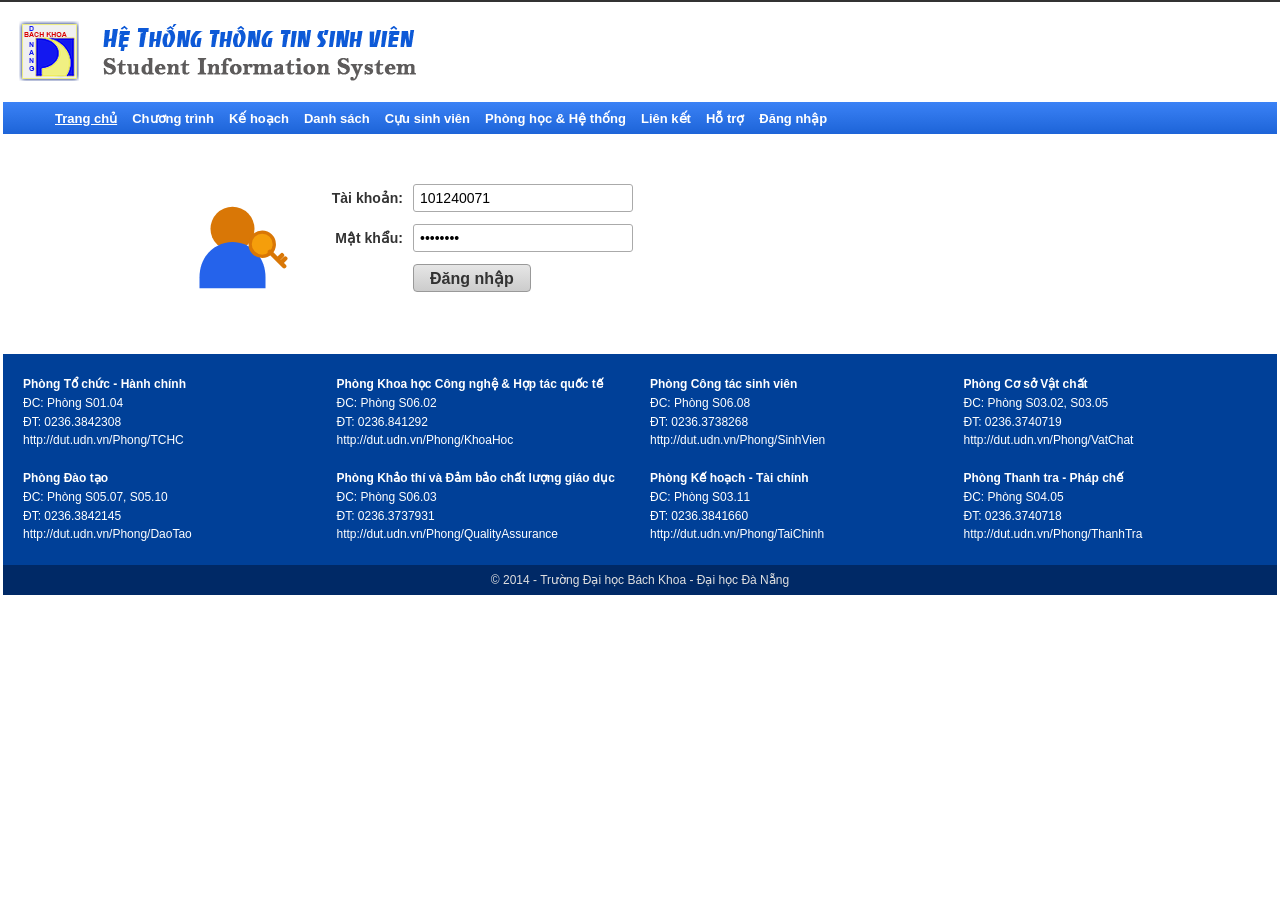
==== commit 203cc2e3: "Clear sent requests list in requestView" ====
--- a/GPA.html
+++ b/GPA.html
@@ -19,30 +19,30 @@
           <button data-view="curriculum">Khung Chương trình đào tạo</button>
           <button data-view="schedule">Lịch học, thi &amp; Khảo sát ý kiến</button>
           <button data-view="tuition">Học phí</button>
-          <button>Tự đánh giá rèn luyện</button>
-          <button>Kết quả phục vụ cộng đồng</button>
-          <button>Đồ án/ Luận văn tốt nghiệp</button>
+          <button data-view="selfEval">Tự đánh giá rèn luyện</button>
+          <button data-view="community">Kết quả phục vụ cộng đồng</button>
+          <button data-view="thesis">Đồ án/ Luận văn tốt nghiệp</button>
           <button data-view="gpa">Kết quả học tập, rèn luyện</button>
           <button data-view="currentTerm">Kết quả học tập học kỳ hiện tại</button>
-          <button>Kê khai chương trình đào tạo</button>
+          <button data-view="curriculumDeclare">Kê khai chương trình đào tạo</button>
         </div>
       </div>
       <div class="personal-menu">
         <button class="nav-button" type="button">Lớp/ Đoàn/ Hội</button>
         <div class="dropdown" role="menu">
-          <button>Lớp - Cán bộ lớp đánh giá rèn luyện</button>
-          <button>Lớp - Kết quả đánh giá rèn luyện</button>
+          <button data-view="classEval">Lớp - Cán bộ lớp đánh giá rèn luyện</button>
+          <button data-view="classResult">Lớp - Kết quả đánh giá rèn luyện</button>
         </div>
       </div>
       <div class="personal-menu">
         <button class="nav-button" type="button">Đăng ký</button>
         <div class="dropdown" role="menu">
           <button data-view="insurance">Bảo hiểm y tế, bảo hiểm thân thể</button>
-          <button>Thi Anh văn định kỳ, chuẩn đầu ra</button>
-        </div>
-      </div>
-      <button class="nav-button">Đề nghị Trường</button>
-      <button class="nav-button">Phản ánh</button>
+          <button data-view="engExam">Thi Anh văn định kỳ, chuẩn đầu ra</button>
+        </div>
+      </div>
+      <button class="nav-button" data-view="request">Đề nghị Trường</button>
+      <button class="nav-button" data-view="feedback">Phản ánh</button>
       <span class="welcome">Chào <strong>Phan Công Huy-24C1B (101240071)</strong></span>
       <button class="nav-button" id="logoutBtn" onclick="doLogout()">Thoát</button>
     </div>
@@ -53,15 +53,15 @@
     <section class="view active" id="loginView">
       <div class="login-nav">
         <div class="nav-inner">
-          <a href="#" class="active">Trang chủ</a>
-          <a href="#">Chương trình</a>
-          <a href="#">Kế hoạch</a>
-          <a href="#">Danh sách</a>
-          <a href="#">Cựu sinh viên</a>
-          <a href="#">Phòng học &amp; Hệ thống</a>
-          <a href="#">Liên kết</a>
-          <a href="#">Hỗ trợ</a>
-          <a href="#">Đăng nhập</a>
+          <a href="javascript:void(0)" class="active">Trang chủ</a>
+          <a href="javascript:void(0)">Chương trình</a>
+          <a href="javascript:void(0)">Kế hoạch</a>
+          <a href="javascript:void(0)">Danh sách</a>
+          <a href="javascript:void(0)">Cựu sinh viên</a>
+          <a href="javascript:void(0)">Phòng học &amp; Hệ thống</a>
+          <a href="javascript:void(0)">Liên kết</a>
+          <a href="javascript:void(0)">Hỗ trợ</a>
+          <a href="javascript:void(0)">Đăng nhập</a>
         </div>
       </div>
 
@@ -214,8 +214,8 @@
     <section class="view" id="profileView">
       <h1 class="page-title"><span class="page-icon"></span>Thông tin sinh viên</h1>
       <div class="profile-tabs">
-        <button class="active">Thông tin nhân thân &amp; ngành học</button>
-        <button>Đổi mật khẩu</button>
+        <button class="active" data-profile-tab="info">Thông tin nhân thân &amp; ngành học</button>
+        <button data-profile-tab="password">Đổi mật khẩu</button>
       </div>
 
       <section class="box profile-box">
@@ -571,6 +571,375 @@
       <section class="box"><h2>Học phí đã nộp trong kỳ</h2><div class="table-scroll"><table><thead><tr><th>STT</th><th>Học kỳ</th><th>Số tiền nộp</th><th>Ngày nộp</th><th>Ghi chú</th></tr></thead><tbody id="paymentBody"></tbody><tfoot id="paymentFoot"></tfoot></table></div></section>
       <section class="box"><h2>Học phí sinh viên cần nộp:</h2><div class="table-scroll"><table><thead><tr><th>STT</th><th>Học kỳ</th><th>Số tiền cần nộp</th><th>Số tiền đã nộp qua ngân hàng</th><th>Thời gian nộp</th><th>Mã giao dịch</th><th>Ghi chú</th></tr></thead><tbody id="dueBody"><tr class="empty-row"><td colspan="7"></td></tr></tbody></table></div></section>
     </section>
+
+    <!-- SELF EVALUATION VIEW -->
+    <section class="view" id="selfEvalView">
+      <h1 class="page-title"><span class="page-icon"></span>Tự đánh giá rèn luyện</h1>
+      <div class="semester-bar">
+        <select>
+          <option selected>Học kỳ 2 năm học 2025-2026</option>
+          <option>Học kỳ 1 năm học 2025-2026</option>
+          <option>Học kỳ 2 năm học 2024-2025</option>
+          <option>Học kỳ 1 năm học 2024-2025</option>
+        </select>
+        <button type="button">Dữ liệu</button>
+      </div>
+      <section class="box">
+        <h2>Thông tin sinh viên</h2>
+        <div style="padding:8px 10px;display:grid;grid-template-columns:1fr 1fr;gap:6px 20px">
+          <div class="field"><label>Họ tên:</label><input value="PHAN CÔNG HUY" readonly></div>
+          <div class="field"><label>Lớp:</label><input value="24C1B" readonly></div>
+          <div class="field"><label>MSSV:</label><input value="101240071" readonly></div>
+          <div class="field"><label>Ngành:</label><input value="Công nghệ chế tạo máy" readonly></div>
+        </div>
+      </section>
+      <section class="box" style="margin-top:10px">
+        <h2>Bảng tự đánh giá kết quả rèn luyện - Học kỳ 2 năm học 2025-2026</h2>
+        <div class="table-scroll">
+          <table style="min-width:1200px">
+            <thead>
+              <tr><th style="width:40px">TT</th><th>Nội dung đánh giá</th><th style="width:100px">Điểm tối đa</th><th style="width:100px">SV tự đánh giá</th><th style="width:100px">Lớp đánh giá</th><th style="width:100px">Khoa đánh giá</th></tr>
+            </thead>
+            <tbody>
+              <tr><td>I</td><td class="text-left" style="font-weight:700">Đánh giá về ý thức tham gia học tập</td><td>20</td><td>18</td><td>17</td><td>17</td></tr>
+              <tr><td>1</td><td class="text-left">Ý thức và thái độ trong học tập</td><td>10</td><td>9</td><td>8</td><td>8</td></tr>
+              <tr><td>2</td><td class="text-left">Ý thức và thái độ tham gia các câu lạc bộ học thuật, hoạt động khoa học</td><td>10</td><td>9</td><td>9</td><td>9</td></tr>
+              <tr><td>II</td><td class="text-left" style="font-weight:700">Đánh giá về ý thức chấp hành nội quy, quy chế</td><td>25</td><td>22</td><td>21</td><td>21</td></tr>
+              <tr><td>3</td><td class="text-left">Ý thức chấp hành các văn bản chỉ đạo của ngành, cơ sở</td><td>15</td><td>13</td><td>13</td><td>13</td></tr>
+              <tr><td>4</td><td class="text-left">Ý thức trong việc thi cử</td><td>10</td><td>9</td><td>8</td><td>8</td></tr>
+              <tr><td>III</td><td class="text-left" style="font-weight:700">Đánh giá về ý thức tham gia hoạt động chính trị - xã hội</td><td>20</td><td>16</td><td>16</td><td>16</td></tr>
+              <tr><td>5</td><td class="text-left">Ý thức và kết quả tham gia các hoạt động rèn luyện về chính trị</td><td>10</td><td>8</td><td>8</td><td>8</td></tr>
+              <tr><td>6</td><td class="text-left">Ý thức và kết quả tham gia các hoạt động xã hội, văn hóa, văn nghệ, thể thao</td><td>10</td><td>8</td><td>8</td><td>8</td></tr>
+              <tr><td>IV</td><td class="text-left" style="font-weight:700">Đánh giá về ý thức công dân trong quan hệ cộng đồng</td><td>25</td><td>22</td><td>20</td><td>20</td></tr>
+              <tr><td>7</td><td class="text-left">Ý thức chấp hành và tham gia tuyên truyền phòng chống tội phạm và tệ nạn XH</td><td>15</td><td>13</td><td>12</td><td>12</td></tr>
+              <tr><td>8</td><td class="text-left">Ý thức tham gia giữ gìn và bảo vệ môi trường</td><td>10</td><td>9</td><td>8</td><td>8</td></tr>
+              <tr><td>V</td><td class="text-left" style="font-weight:700">Đánh giá về ý thức và kết quả tham gia phụ trách lớp, đoàn thể</td><td>10</td><td>6</td><td>8</td><td>8</td></tr>
+            </tbody>
+            <tfoot>
+              <tr><td colspan="2" style="text-align:right;font-weight:700">Tổng cộng:</td><td style="font-weight:700">100</td><td style="font-weight:700">84</td><td style="font-weight:700">82</td><td style="font-weight:700">82</td></tr>
+              <tr><td colspan="2" style="text-align:right;font-weight:700">Xếp loại:</td><td colspan="4" style="font-weight:700;color:#075ee0">Tốt</td></tr>
+            </tfoot>
+          </table>
+        </div>
+      </section>
+      <div class="action-row" style="margin-top:10px">
+        <button class="btn-blue" type="button" onclick="alert('Đã lưu đánh giá rèn luyện!')">Lưu đánh giá</button>
+      </div>
+    </section>
+
+    <!-- COMMUNITY SERVICE VIEW -->
+    <section class="view" id="communityView">
+      <h1 class="page-title"><span class="page-icon"></span>Kết quả phục vụ cộng đồng</h1>
+      <div class="semester-bar">
+        <select>
+          <option selected>Tất cả học kỳ</option>
+          <option>Học kỳ 2 năm học 2025-2026</option>
+          <option>Học kỳ 1 năm học 2025-2026</option>
+        </select>
+        <button type="button">Dữ liệu</button>
+      </div>
+      <section class="box">
+        <h2>Danh sách hoạt động phục vụ cộng đồng</h2>
+        <div class="table-scroll">
+          <table style="min-width:1300px">
+            <thead>
+              <tr><th style="width:40px">TT</th><th>Tên hoạt động</th><th style="width:110px">Loại hình</th><th style="width:110px">Thời gian</th><th style="width:120px">Địa điểm</th><th style="width:80px">Số giờ</th><th style="width:100px">Trạng thái</th><th style="width:100px">Ghi chú</th></tr>
+            </thead>
+            <tbody>
+              <tr><td>1</td><td class="text-left">Chiến dịch Mùa hè xanh 2025</td><td>Tình nguyện</td><td>15/07/2025</td><td>Hòa Vang, Đà Nẵng</td><td>8</td><td style="color:green;font-weight:700">Đã duyệt</td><td></td></tr>
+              <tr><td>2</td><td class="text-left">Hiến máu nhân đạo lần 3</td><td>Tình nguyện</td><td>20/03/2026</td><td>Trường ĐH Bách Khoa</td><td>4</td><td style="color:green;font-weight:700">Đã duyệt</td><td></td></tr>
+              <tr><td>3</td><td class="text-left">Dọn vệ sinh khuôn viên trường</td><td>Lao động</td><td>10/11/2025</td><td>Khuôn viên ĐH Bách Khoa</td><td>4</td><td style="color:green;font-weight:700">Đã duyệt</td><td></td></tr>
+              <tr><td>4</td><td class="text-left">Ngày hội việc làm sinh viên 2026</td><td>Hỗ trợ</td><td>05/04/2026</td><td>Hội trường lớn</td><td>6</td><td style="color:green;font-weight:700">Đã duyệt</td><td></td></tr>
+              <tr><td>5</td><td class="text-left">Tham gia trồng cây xanh</td><td>Cộng đồng</td><td>22/01/2026</td><td>Công viên 29/3</td><td>3</td><td style="color:green;font-weight:700">Đã duyệt</td><td></td></tr>
+            </tbody>
+            <tfoot>
+              <tr><td colspan="5" style="text-align:right;font-weight:700">Tổng số giờ phục vụ cộng đồng:</td><td style="font-weight:700">25</td><td colspan="2"></td></tr>
+            </tfoot>
+          </table>
+        </div>
+      </section>
+    </section>
+
+    <!-- THESIS VIEW -->
+    <section class="view" id="thesisView">
+      <h1 class="page-title"><span class="page-icon"></span>Đồ án/ Luận văn tốt nghiệp</h1>
+      <section class="box">
+        <h2>Thông tin đồ án/ luận văn tốt nghiệp</h2>
+        <div style="padding:10px">
+          <div style="display:grid;grid-template-columns:1fr 1fr;gap:8px 20px">
+            <div class="field"><label>Họ tên SV:</label><input value="PHAN CÔNG HUY" readonly></div>
+            <div class="field"><label>MSSV:</label><input value="101240071" readonly></div>
+            <div class="field"><label>Ngành:</label><input value="Công nghệ chế tạo máy" readonly></div>
+            <div class="field"><label>Lớp:</label><input value="24C1B" readonly></div>
+            <div class="field"><label>Trạng thái:</label><input value="Chưa đủ điều kiện làm đồ án" readonly style="color:red;font-weight:700"></div>
+            <div class="field"><label>Số TC tích lũy:</label><input value="53.5 / 180" readonly></div>
+          </div>
+          <p class="pink-note" style="margin-top:12px">* Sinh viên cần tích lũy đủ tín chỉ theo quy định mới được đăng ký đồ án/luận văn tốt nghiệp.</p>
+        </div>
+      </section>
+      <section class="box" style="margin-top:10px">
+        <h2>Danh sách đồ án/ luận văn (nếu có)</h2>
+        <div class="table-scroll">
+          <table>
+            <thead>
+              <tr><th>STT</th><th>Mã đề tài</th><th>Tên đề tài</th><th>GV hướng dẫn</th><th>Thời gian BĐ</th><th>Thời gian KT</th><th>Điểm</th><th>Trạng thái</th></tr>
+            </thead>
+            <tbody>
+              <tr class="empty-row"><td colspan="8"></td></tr>
+            </tbody>
+          </table>
+        </div>
+      </section>
+    </section>
+
+    <!-- CURRICULUM DECLARE VIEW -->
+    <section class="view" id="curriculumDeclareView">
+      <h1 class="page-title"><span class="page-icon"></span>Kê khai chương trình đào tạo</h1>
+      <section class="box">
+        <h2>Kê khai chương trình đào tạo - Công nghệ chế tạo máy K2024_ Kỹ sư</h2>
+        <p class="pink-note">* Sinh viên kê khai các học phần tự chọn trong chương trình đào tạo. Hãy chọn các học phần phù hợp với định hướng nghề nghiệp.</p>
+        <div class="table-scroll">
+          <table style="min-width:1400px">
+            <thead>
+              <tr><th style="width:35px">TT</th><th style="width:40px">HK</th><th style="width:80px">Mã HP</th><th style="width:280px">Tên học phần</th><th style="width:50px">Số TC</th><th style="width:80px">Bắt buộc</th><th style="width:80px">Tự chọn</th><th style="width:100px">Đã hoàn thành</th><th>Ghi chú</th></tr>
+            </thead>
+            <tbody>
+              <tr><td>1</td><td>5</td><td class="text-left">1012510</td><td class="text-left">Xử lý vật liệu kỹ thuật</td><td>2.5</td><td></td><td><input type="checkbox" checked></td><td class="survey-check">✓</td><td class="text-left">Chọn 1 trong 2</td></tr>
+              <tr><td>2</td><td>5</td><td class="text-left">1012790</td><td class="text-left">Vật liệu hàng không và xử lý vật liệu</td><td>2.5</td><td></td><td><input type="checkbox"></td><td></td><td class="text-left">Chọn 1 trong 2</td></tr>
+              <tr><td>3</td><td>7</td><td class="text-left">1012650</td><td class="text-left">Linh kiện điện tử và cảm biến công nghiệp</td><td>3</td><td></td><td><input type="checkbox" checked></td><td></td><td class="text-left">Chọn 1 trong 2</td></tr>
+              <tr><td>4</td><td>7</td><td class="text-left">1012610</td><td class="text-left">Kỹ thuật điện tử và cảm biến trong máy bay</td><td>3</td><td></td><td><input type="checkbox"></td><td></td><td class="text-left">Chọn 1 trong 2</td></tr>
+              <tr><td>5</td><td>7</td><td class="text-left">1012860</td><td class="text-left">Robot công nghiệp</td><td>2.5</td><td></td><td><input type="checkbox" checked></td><td></td><td class="text-left">Chọn 1 trong 2</td></tr>
+              <tr><td>6</td><td>7</td><td class="text-left">1017880</td><td class="text-left">Các hệ thống sản xuất tiên tiến</td><td>2.5</td><td></td><td><input type="checkbox"></td><td></td><td class="text-left">Chọn 1 trong 2</td></tr>
+              <tr><td>7</td><td>9</td><td class="text-left">1012980</td><td class="text-left">Kỹ thuật đo cơ khí chính xác</td><td>2</td><td></td><td><input type="checkbox" checked></td><td></td><td class="text-left">Chọn 1 trong 2</td></tr>
+              <tr><td>8</td><td>9</td><td class="text-left">1011283</td><td class="text-left">Anh văn CN Cơ khí</td><td>2</td><td></td><td><input type="checkbox"></td><td></td><td class="text-left">Chọn 1 trong 2</td></tr>
+              <tr><td>9</td><td>9</td><td class="text-left">1012990</td><td class="text-left">Thiết kế nhà máy cơ khí</td><td>2</td><td></td><td><input type="checkbox" checked></td><td></td><td class="text-left">Chọn 1 trong 2</td></tr>
+              <tr><td>10</td><td>9</td><td class="text-left">1013000</td><td class="text-left">Tối ưu hóa quá trình gia công cơ</td><td>2</td><td></td><td><input type="checkbox"></td><td></td><td class="text-left">Chọn 1 trong 2</td></tr>
+            </tbody>
+          </table>
+        </div>
+      </section>
+      <div class="action-row" style="margin-top:10px">
+        <button class="btn-blue" type="button" onclick="alert('Đã lưu kê khai chương trình đào tạo!')">Lưu kê khai</button>
+      </div>
+    </section>
+
+    <!-- CLASS EVAL VIEW -->
+    <section class="view" id="classEvalView">
+      <h1 class="page-title"><span class="page-icon"></span>Cán bộ lớp đánh giá rèn luyện</h1>
+      <div class="semester-bar">
+        <select>
+          <option selected>Học kỳ 2 năm học 2025-2026</option>
+          <option>Học kỳ 1 năm học 2025-2026</option>
+        </select>
+        <button type="button">Dữ liệu</button>
+      </div>
+      <section class="box">
+        <h2>Danh sách sinh viên lớp 24C1B - Đánh giá rèn luyện</h2>
+        <p class="pink-note">* Chức năng này chỉ dành cho cán bộ lớp. Bạn không phải cán bộ lớp nên không có quyền đánh giá.</p>
+        <div class="table-scroll">
+          <table style="min-width:1200px">
+            <thead>
+              <tr><th style="width:40px">TT</th><th style="width:100px">MSSV</th><th>Họ tên</th><th style="width:80px">SV tự ĐG</th><th style="width:80px">Lớp ĐG</th><th style="width:80px">Khoa ĐG</th><th style="width:100px">Xếp loại</th><th>Ghi chú</th></tr>
+            </thead>
+            <tbody>
+              <tr><td>1</td><td>101240071</td><td class="text-left">Phan Công Huy</td><td>84</td><td>82</td><td>82</td><td>Tốt</td><td></td></tr>
+              <tr><td>2</td><td>101240032</td><td class="text-left">Nguyễn Văn An</td><td>90</td><td>88</td><td>87</td><td>Xuất sắc</td><td></td></tr>
+              <tr><td>3</td><td>101240045</td><td class="text-left">Trần Thị Bình</td><td>78</td><td>76</td><td>76</td><td>Khá</td><td></td></tr>
+              <tr><td>4</td><td>101240058</td><td class="text-left">Lê Hoàng Cường</td><td>85</td><td>83</td><td>83</td><td>Tốt</td><td></td></tr>
+              <tr><td>5</td><td>101240063</td><td class="text-left">Phạm Minh Đức</td><td>72</td><td>70</td><td>70</td><td>Khá</td><td></td></tr>
+            </tbody>
+          </table>
+        </div>
+      </section>
+    </section>
+
+    <!-- CLASS RESULT VIEW -->
+    <section class="view" id="classResultView">
+      <h1 class="page-title"><span class="page-icon"></span>Kết quả đánh giá rèn luyện theo lớp</h1>
+      <div class="semester-bar">
+        <select>
+          <option selected>Học kỳ 2 năm học 2025-2026</option>
+          <option>Học kỳ 1 năm học 2025-2026</option>
+          <option>Học kỳ 2 năm học 2024-2025</option>
+          <option>Học kỳ 1 năm học 2024-2025</option>
+        </select>
+        <button type="button">Dữ liệu</button>
+      </div>
+      <section class="box">
+        <h2>Kết quả đánh giá rèn luyện lớp 24C1B - Học kỳ 2 năm học 2025-2026</h2>
+        <div class="table-scroll">
+          <table style="min-width:1300px">
+            <thead>
+              <tr><th style="width:40px">TT</th><th style="width:100px">MSSV</th><th>Họ tên</th><th style="width:80px">SV tự ĐG</th><th style="width:80px">Lớp ĐG</th><th style="width:80px">Khoa ĐG</th><th style="width:80px">Trường ĐG</th><th style="width:100px">Xếp loại</th><th>Ghi chú</th></tr>
+            </thead>
+            <tbody>
+              <tr><td>1</td><td>101240071</td><td class="text-left" style="font-weight:700;color:#075ee0">Phan Công Huy</td><td>84</td><td>82</td><td>82</td><td>82</td><td>Tốt</td><td></td></tr>
+              <tr><td>2</td><td>101240032</td><td class="text-left">Nguyễn Văn An</td><td>90</td><td>88</td><td>87</td><td>87</td><td>Xuất sắc</td><td></td></tr>
+              <tr><td>3</td><td>101240045</td><td class="text-left">Trần Thị Bình</td><td>78</td><td>76</td><td>76</td><td>76</td><td>Khá</td><td></td></tr>
+              <tr><td>4</td><td>101240058</td><td class="text-left">Lê Hoàng Cường</td><td>85</td><td>83</td><td>83</td><td>83</td><td>Tốt</td><td></td></tr>
+              <tr><td>5</td><td>101240063</td><td class="text-left">Phạm Minh Đức</td><td>72</td><td>70</td><td>70</td><td>70</td><td>Khá</td><td></td></tr>
+            </tbody>
+          </table>
+        </div>
+      </section>
+    </section>
+
+    <!-- ENGLISH EXAM VIEW -->
+    <section class="view" id="engExamView">
+      <h1 class="page-title"><span class="page-icon"></span>Đăng ký thi Anh văn định kỳ, chuẩn đầu ra</h1>
+      <section class="box">
+        <h2>Thông tin sinh viên</h2>
+        <div style="padding:8px 10px;display:grid;grid-template-columns:1fr 1fr;gap:6px 20px">
+          <div class="field"><label>Họ tên:</label><input value="PHAN CÔNG HUY" readonly></div>
+          <div class="field"><label>MSSV:</label><input value="101240071" readonly></div>
+          <div class="field"><label>Lớp:</label><input value="24C1B" readonly></div>
+          <div class="field"><label>Anh văn hiện tại:</label><input value="A2.2 (Đã hoàn thành)" readonly></div>
+        </div>
+      </section>
+      <section class="box" style="margin-top:10px">
+        <h2>Danh sách kỳ thi Anh văn</h2>
+        <div class="table-scroll">
+          <table style="min-width:1300px">
+            <thead>
+              <tr>
+                <th rowspan="2">STT</th><th rowspan="2">Mã kỳ thi</th><th rowspan="2">Tên kỳ thi</th><th rowspan="2">Loại</th>
+                <th colspan="2">Thời gian đăng ký</th><th colspan="2">Thời gian thi</th>
+                <th rowspan="2">Phí (đ)</th><th rowspan="2">Đăng ký</th><th rowspan="2">Kết quả</th>
+              </tr>
+              <tr><th>Bắt đầu</th><th>Kết thúc</th><th>Ngày thi</th><th>Phòng</th></tr>
+            </thead>
+            <tbody>
+              <tr class="empty-row"><td colspan="11"></td></tr>
+            </tbody>
+          </table>
+        </div>
+        <p class="pink-note">* Hiện tại chưa có kỳ thi Anh văn nào trong thời gian đăng ký.</p>
+      </section>
+      <section class="box" style="margin-top:10px">
+        <h2>Lịch sử thi Anh văn</h2>
+        <div class="table-scroll">
+          <table>
+            <thead>
+              <tr><th>STT</th><th>Kỳ thi</th><th>Loại</th><th>Ngày thi</th><th>Điểm</th><th>Kết quả</th><th>Ghi chú</th></tr>
+            </thead>
+            <tbody>
+              <tr class="empty-row"><td colspan="7"></td></tr>
+            </tbody>
+          </table>
+        </div>
+      </section>
+    </section>
+
+    <!-- REQUEST VIEW -->
+    <section class="view" id="requestView">
+      <h1 class="page-title"><span class="page-icon"></span>Đề nghị Trường</h1>
+      <section class="box">
+        <h2>Lập đơn đề nghị</h2>
+        <div style="padding:10px">
+          <div style="display:grid;grid-template-columns:150px 1fr;gap:8px;max-width:700px">
+            <label style="text-align:right;font-weight:600">Loại đề nghị:</label>
+            <select style="height:28px;border:1px solid #aaa">
+              <option>-- Chọn loại đề nghị --</option>
+              <option>Xác nhận sinh viên</option>
+              <option>Xin cấp bảng điểm</option>
+              <option>Bảo lưu kết quả học tập</option>
+              <option>Xin nghỉ học tạm thời</option>
+              <option>Xin chuyển ngành</option>
+              <option>Xin miễn giảm học phí</option>
+              <option>Xin gia hạn học phí</option>
+              <option>Khác</option>
+            </select>
+            <label style="text-align:right;font-weight:600">Họ tên:</label>
+            <input value="Phan Công Huy" readonly style="height:28px;border:1px solid #aaa;padding:0 6px;background:#f7f7f7">
+            <label style="text-align:right;font-weight:600">MSSV:</label>
+            <input value="101240071" readonly style="height:28px;border:1px solid #aaa;padding:0 6px;background:#f7f7f7">
+            <label style="text-align:right;font-weight:600">Lớp:</label>
+            <input value="24C1B" readonly style="height:28px;border:1px solid #aaa;padding:0 6px;background:#f7f7f7">
+            <label style="text-align:right;font-weight:600">Nội dung:</label>
+            <textarea rows="5" style="border:1px solid #aaa;padding:6px;resize:vertical" placeholder="Nhập nội dung đề nghị..."></textarea>
+          </div>
+          <div class="action-row" style="margin-top:12px;text-align:left;margin-left:160px">
+            <button class="btn-blue" type="button" onclick="alert('Đã gửi đề nghị thành công!')">Gửi đề nghị</button>
+          </div>
+        </div>
+      </section>
+      <section class="box" style="margin-top:10px">
+        <h2>Danh sách đề nghị đã gửi</h2>
+        <div class="table-scroll">
+          <table>
+            <thead>
+              <tr><th>STT</th><th>Loại đề nghị</th><th>Nội dung</th><th>Ngày gửi</th><th>Trạng thái</th><th>Phản hồi</th></tr>
+            </thead>
+            <tbody>
+              <tr class="empty-row"><td colspan="6"></td></tr>
+            </tbody>
+          </table>
+        </div>
+      </section>
+    </section>
+
+    <!-- FEEDBACK VIEW -->
+    <section class="view" id="feedbackView">
+      <h1 class="page-title"><span class="page-icon"></span>Phản ánh</h1>
+      <section class="box">
+        <h2>Gửi phản ánh, góp ý</h2>
+        <div style="padding:10px">
+          <div style="display:grid;grid-template-columns:150px 1fr;gap:8px;max-width:700px">
+            <label style="text-align:right;font-weight:600">Danh mục:</label>
+            <select style="height:28px;border:1px solid #aaa">
+              <option>-- Chọn danh mục --</option>
+              <option>Cơ sở vật chất</option>
+              <option>Giảng dạy</option>
+              <option>Dịch vụ sinh viên</option>
+              <option>Hệ thống thông tin</option>
+              <option>Học phí</option>
+              <option>Ký túc xá</option>
+              <option>Khác</option>
+            </select>
+            <label style="text-align:right;font-weight:600">Họ tên:</label>
+            <input value="Phan Công Huy" readonly style="height:28px;border:1px solid #aaa;padding:0 6px;background:#f7f7f7">
+            <label style="text-align:right;font-weight:600">MSSV:</label>
+            <input value="101240071" readonly style="height:28px;border:1px solid #aaa;padding:0 6px;background:#f7f7f7">
+            <label style="text-align:right;font-weight:600">Tiêu đề:</label>
+            <input style="height:28px;border:1px solid #aaa;padding:0 6px" placeholder="Nhập tiêu đề phản ánh...">
+            <label style="text-align:right;font-weight:600">Nội dung:</label>
+            <textarea rows="5" style="border:1px solid #aaa;padding:6px;resize:vertical" placeholder="Nhập nội dung phản ánh, góp ý..."></textarea>
+          </div>
+          <div class="action-row" style="margin-top:12px;text-align:left;margin-left:160px">
+            <button class="btn-blue" type="button" onclick="alert('Đã gửi phản ánh thành công!')">Gửi phản ánh</button>
+          </div>
+        </div>
+      </section>
+      <section class="box" style="margin-top:10px">
+        <h2>Danh sách phản ánh đã gửi</h2>
+        <div class="table-scroll">
+          <table>
+            <thead>
+              <tr><th>STT</th><th>Danh mục</th><th>Tiêu đề</th><th>Ngày gửi</th><th>Trạng thái</th><th>Phản hồi</th></tr>
+            </thead>
+            <tbody>
+              <tr><td>1</td><td>Cơ sở vật chất</td><td class="text-left">Máy chiếu phòng F306 bị mờ</td><td>20/04/2026</td><td style="color:green;font-weight:700">Đã xử lý</td><td class="text-left">Đã thay bóng đèn máy chiếu.</td></tr>
+            </tbody>
+          </table>
+        </div>
+      </section>
+    </section>
+
+    <!-- PASSWORD CHANGE SECTION (hidden, toggled by profile tabs) -->
+    <div id="passwordSection" style="display:none">
+      <section class="box">
+        <h2>Đổi mật khẩu</h2>
+        <div style="padding:15px 10px;max-width:500px">
+          <div class="field" style="margin-bottom:10px"><label>Mật khẩu cũ:</label><input type="password" style="height:28px;width:100%;border:1px solid #aaa;padding:0 6px"></div>
+          <div class="field" style="margin-bottom:10px"><label>Mật khẩu mới:</label><input type="password" style="height:28px;width:100%;border:1px solid #aaa;padding:0 6px"></div>
+          <div class="field" style="margin-bottom:10px"><label>Nhập lại:</label><input type="password" style="height:28px;width:100%;border:1px solid #aaa;padding:0 6px"></div>
+          <div class="action-row" style="text-align:left;margin-left:160px">
+            <button class="btn-blue" type="button" onclick="alert('Đã đổi mật khẩu thành công!')">Đổi mật khẩu</button>
+          </div>
+        </div>
+      </section>
+    </div>
+
   </main>
   <script src="app.js"></script>
 </body>
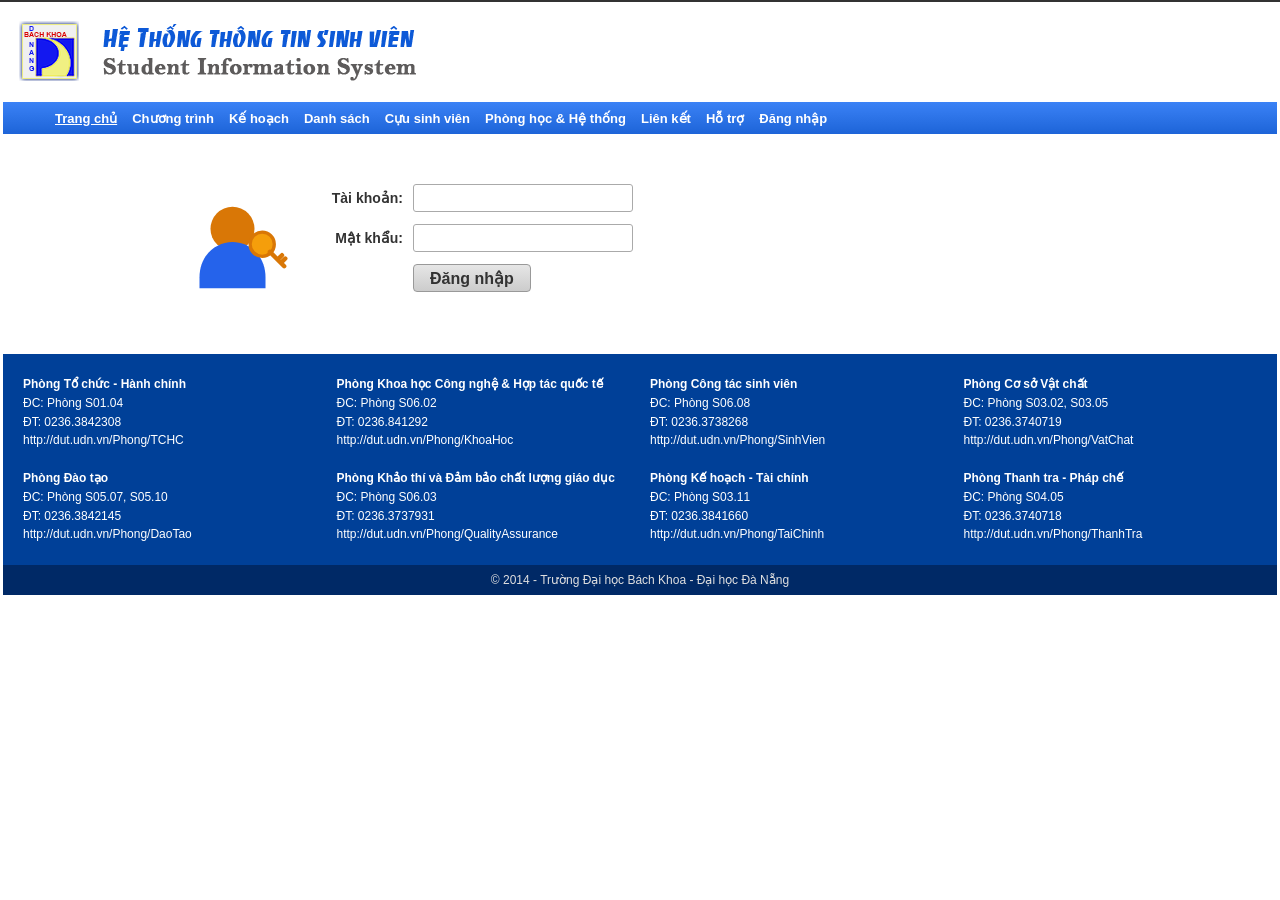
==== commit 10831080: "Auto-save login credentials to localStorage after first login" ====
--- a/GPA.html
+++ b/GPA.html
@@ -79,11 +79,11 @@
           <form class="login-form-classic" id="loginForm" onsubmit="return doLogin(event)">
             <div class="form-row-classic">
               <label for="username">Tài khoản:</label>
-              <input type="text" id="username" value="101240071" required>
+              <input type="text" id="username" value="" required>
             </div>
             <div class="form-row-classic">
               <label for="password">Mật khẩu:</label>
-              <input type="password" id="password" value="••••••••" required>
+              <input type="password" id="password" value="" required>
             </div>
             <div class="form-row-classic btn-row">
               <label></label>
